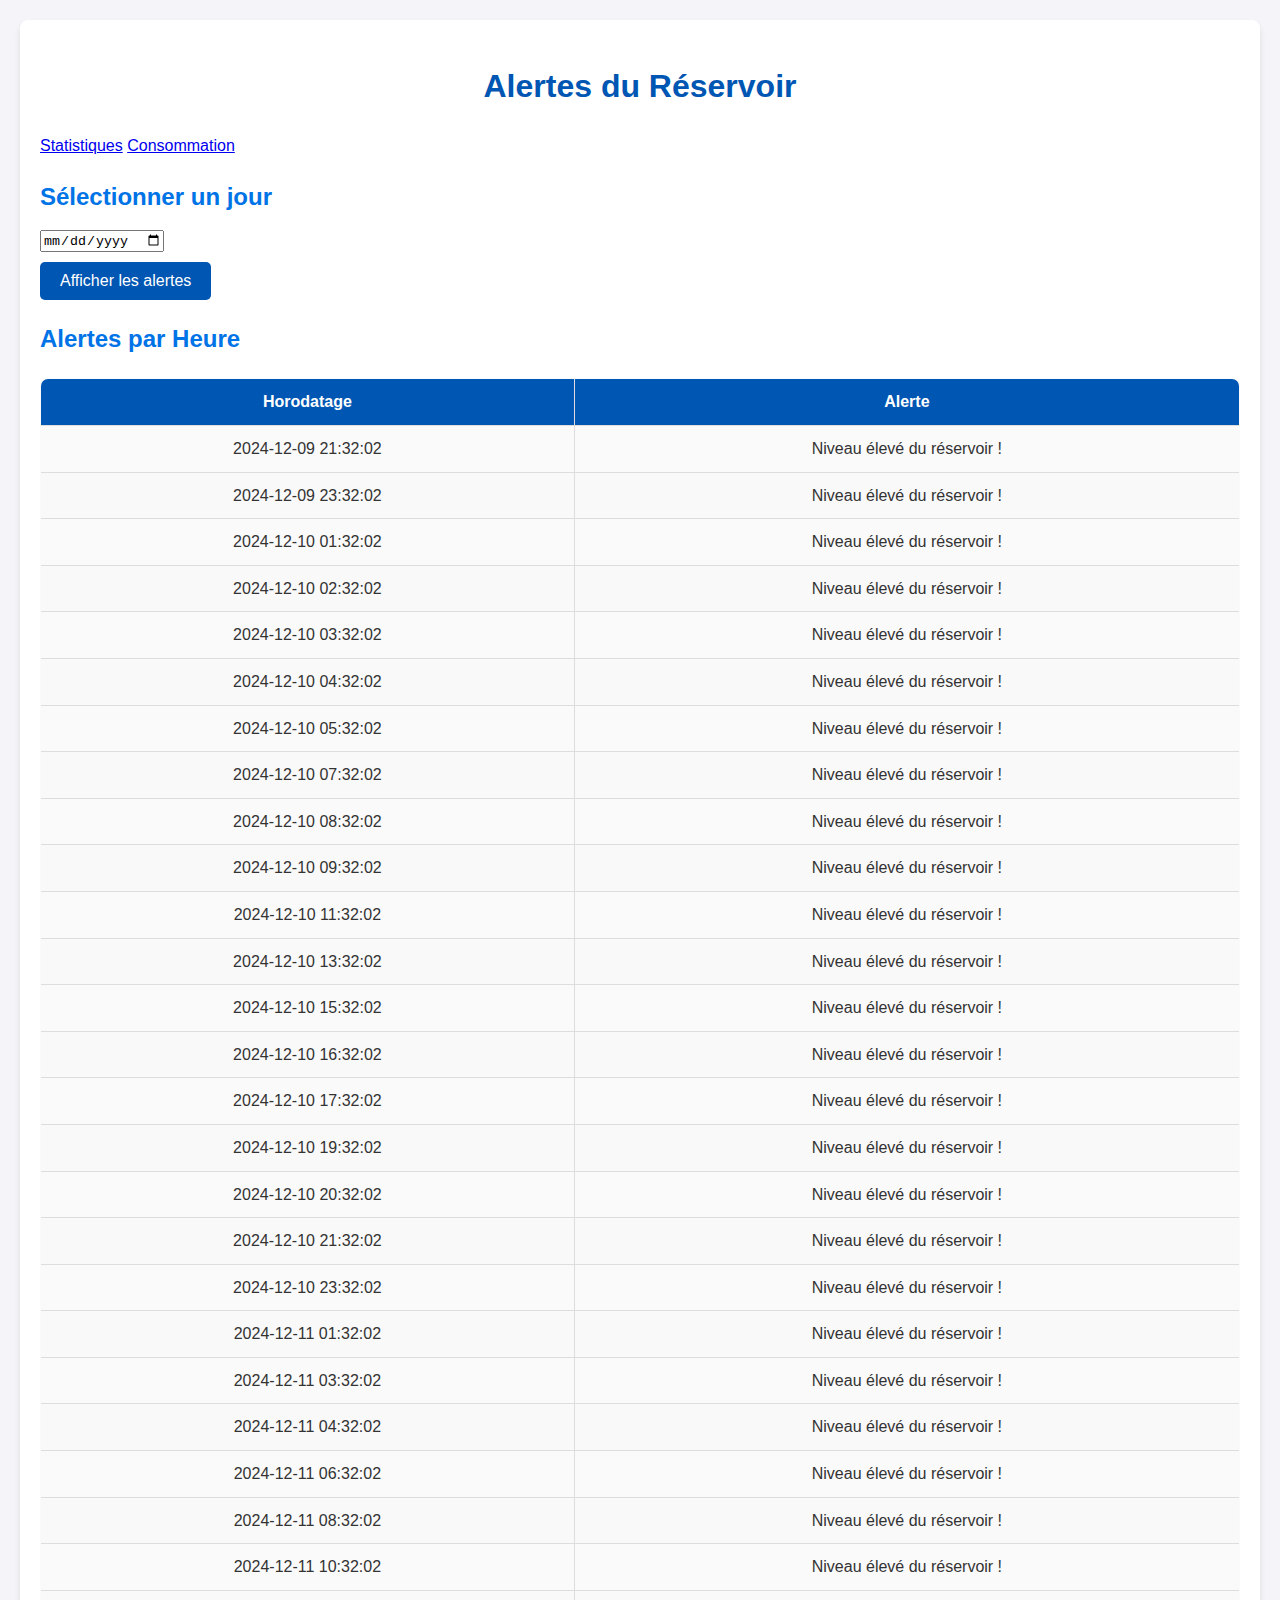
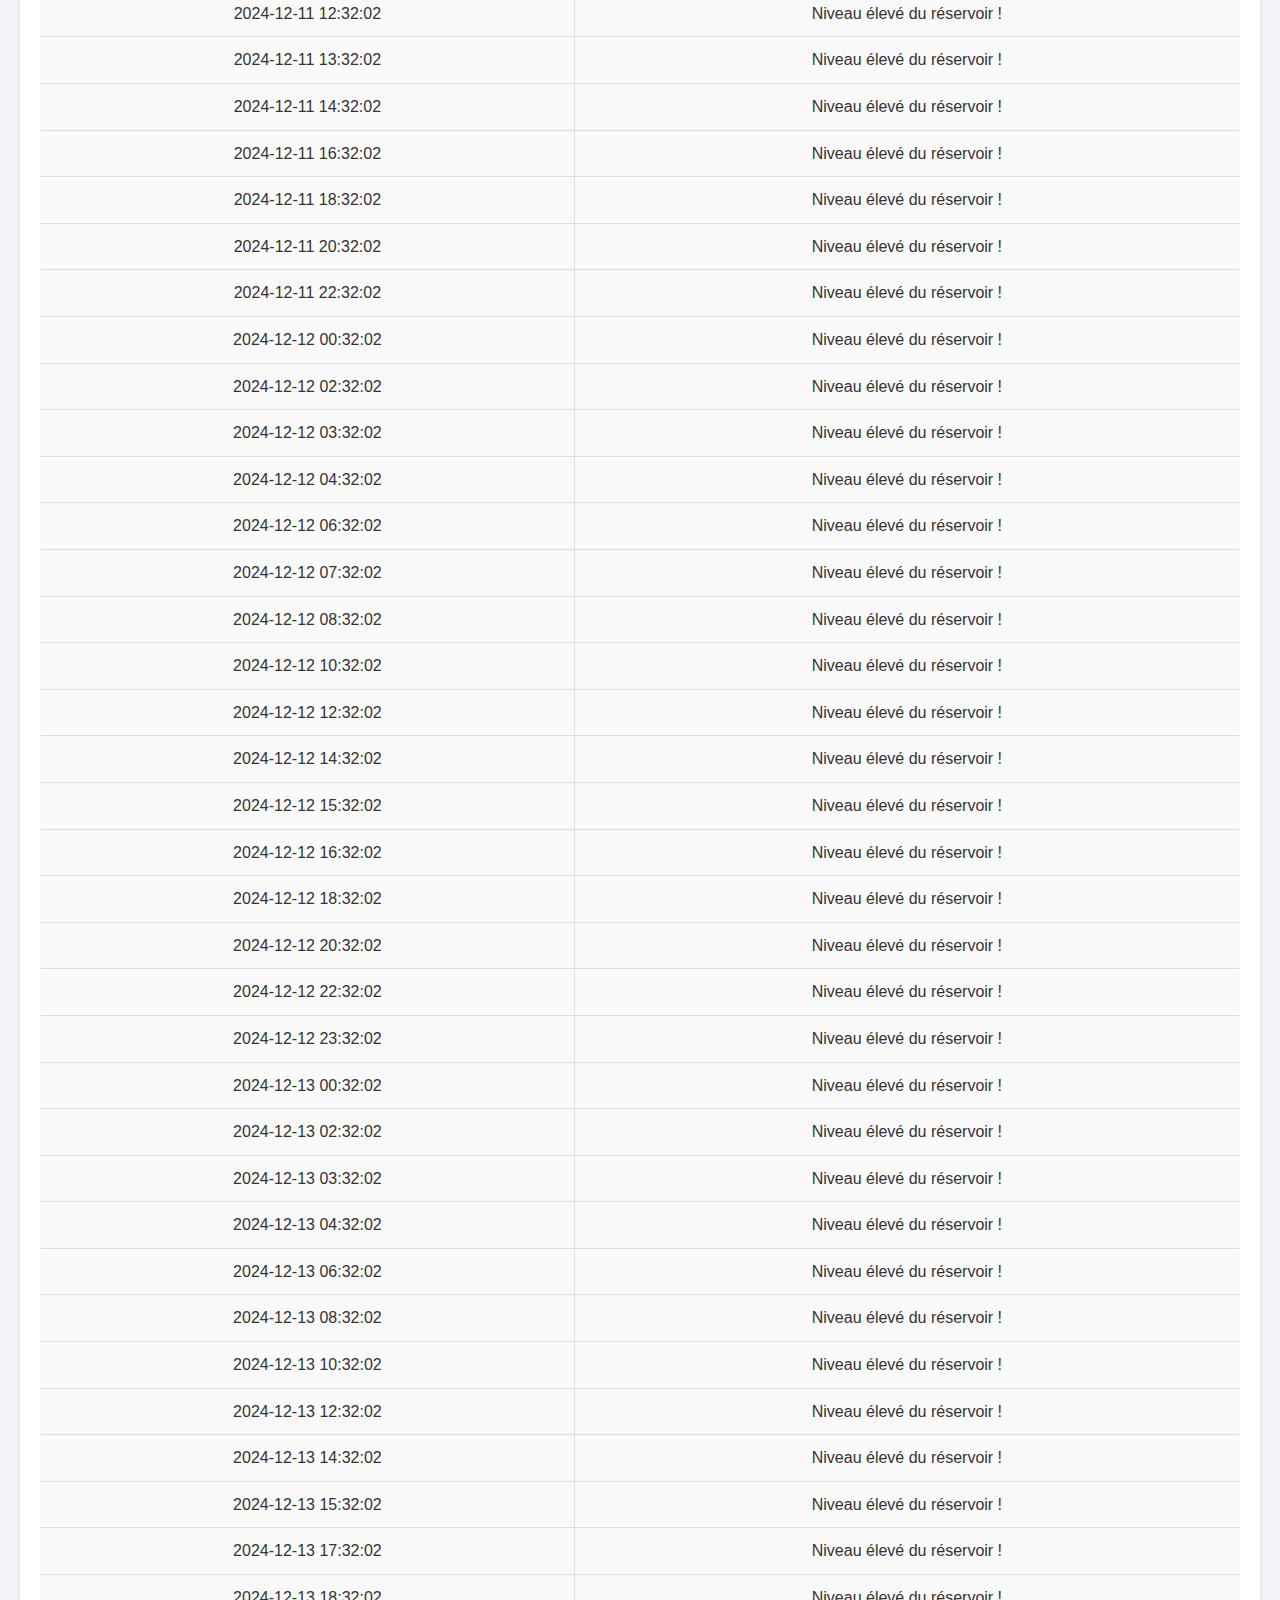
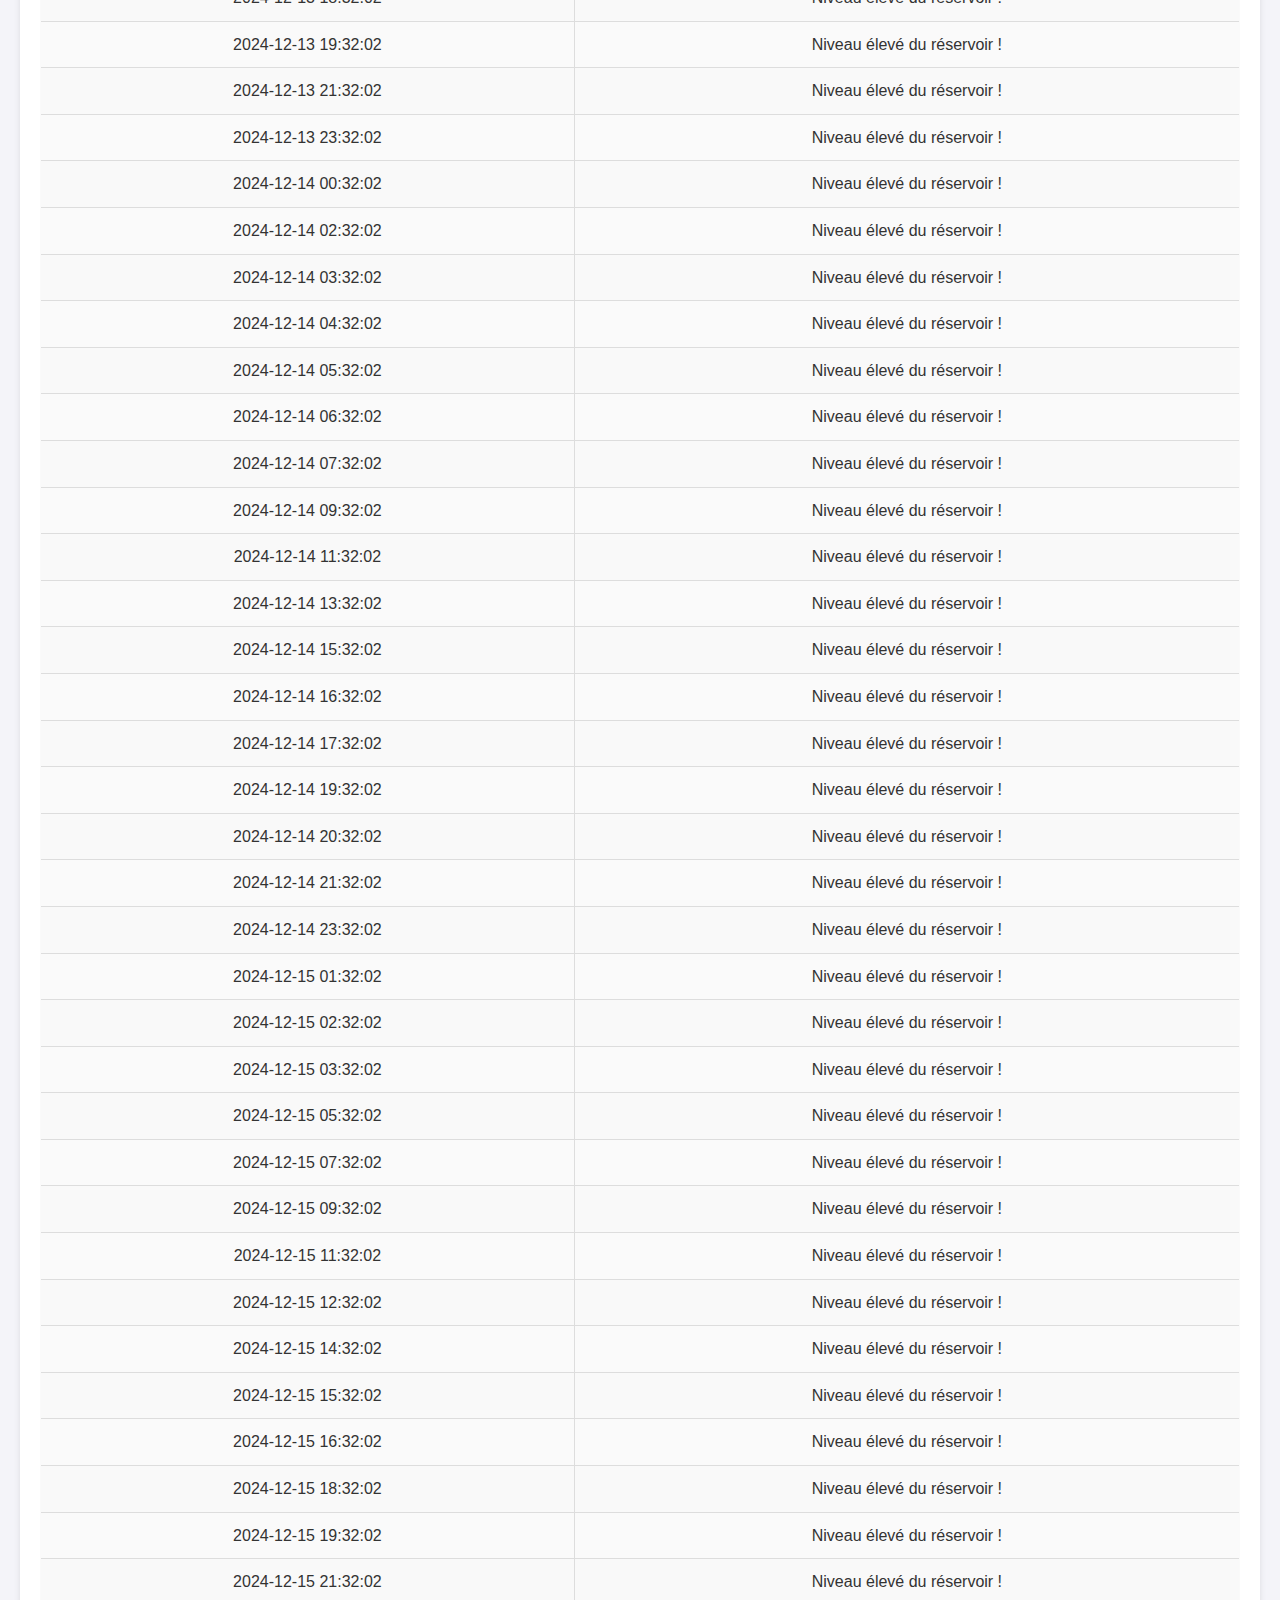
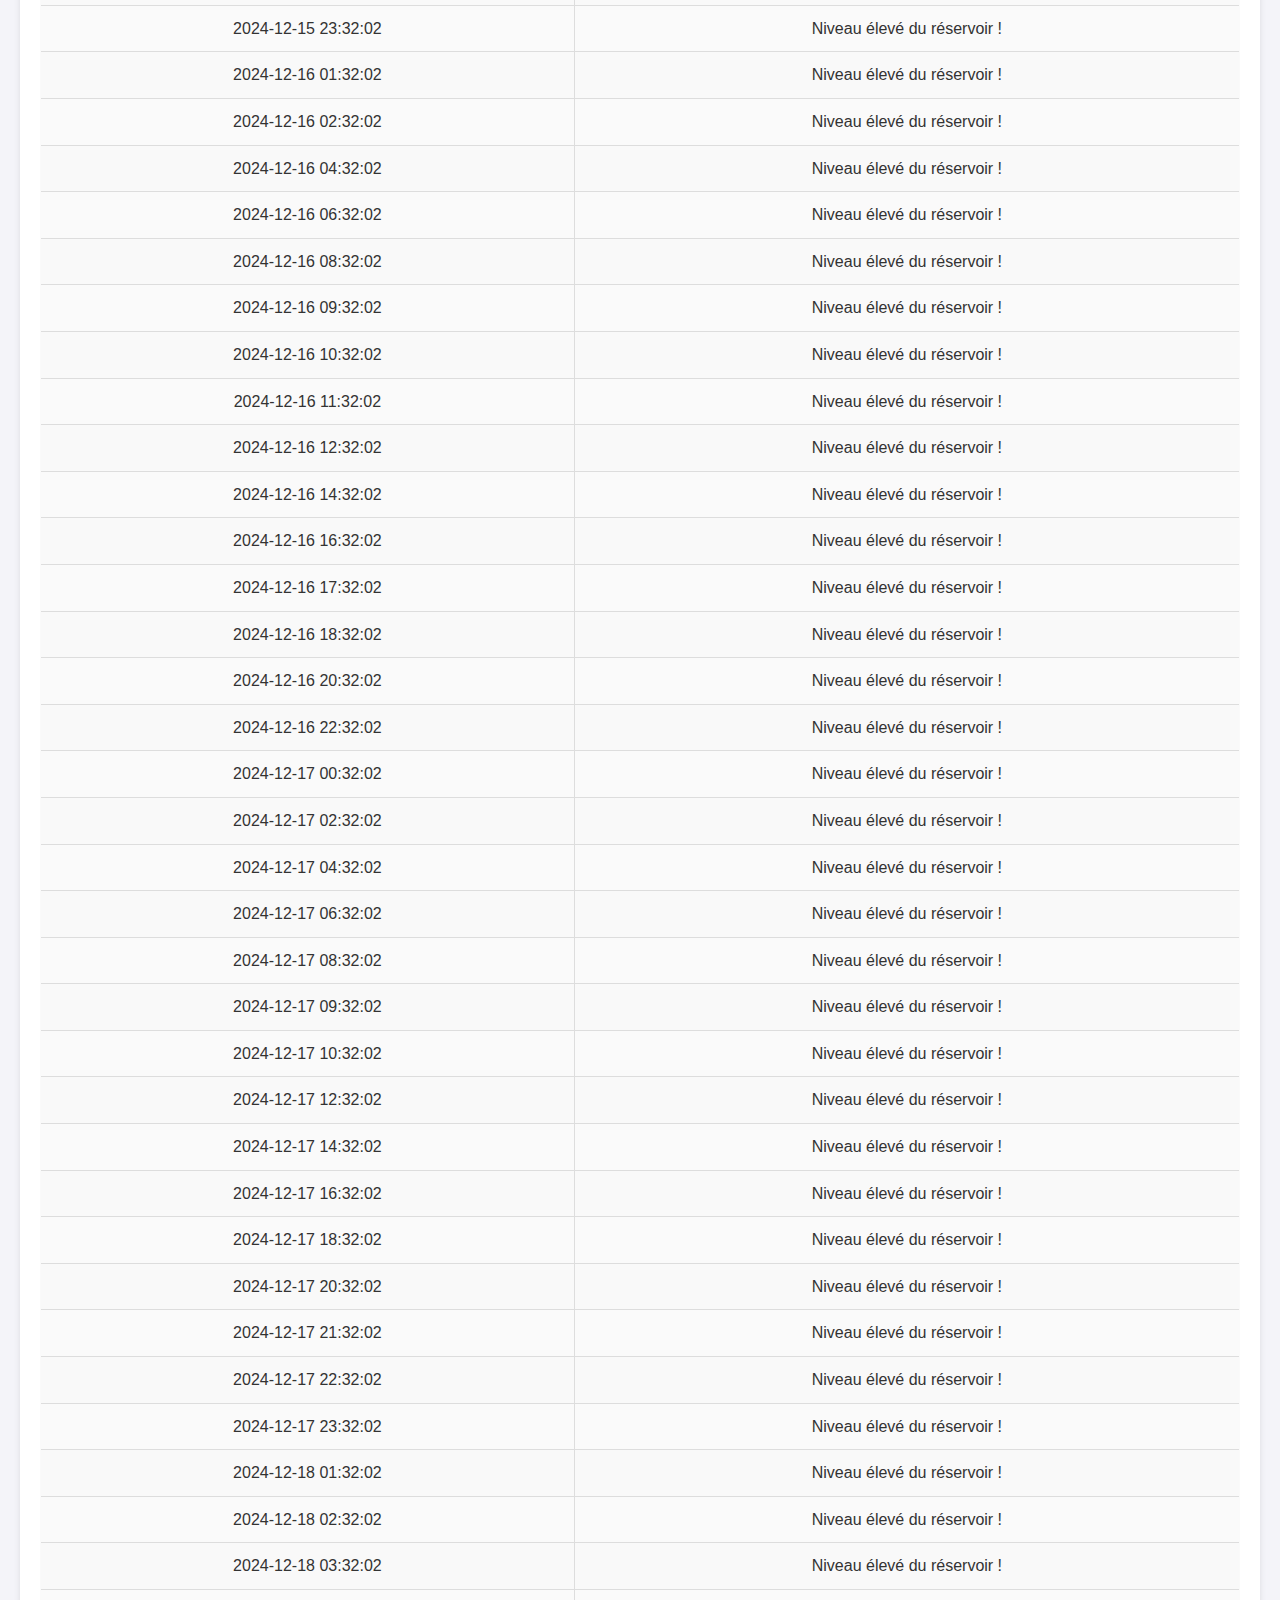
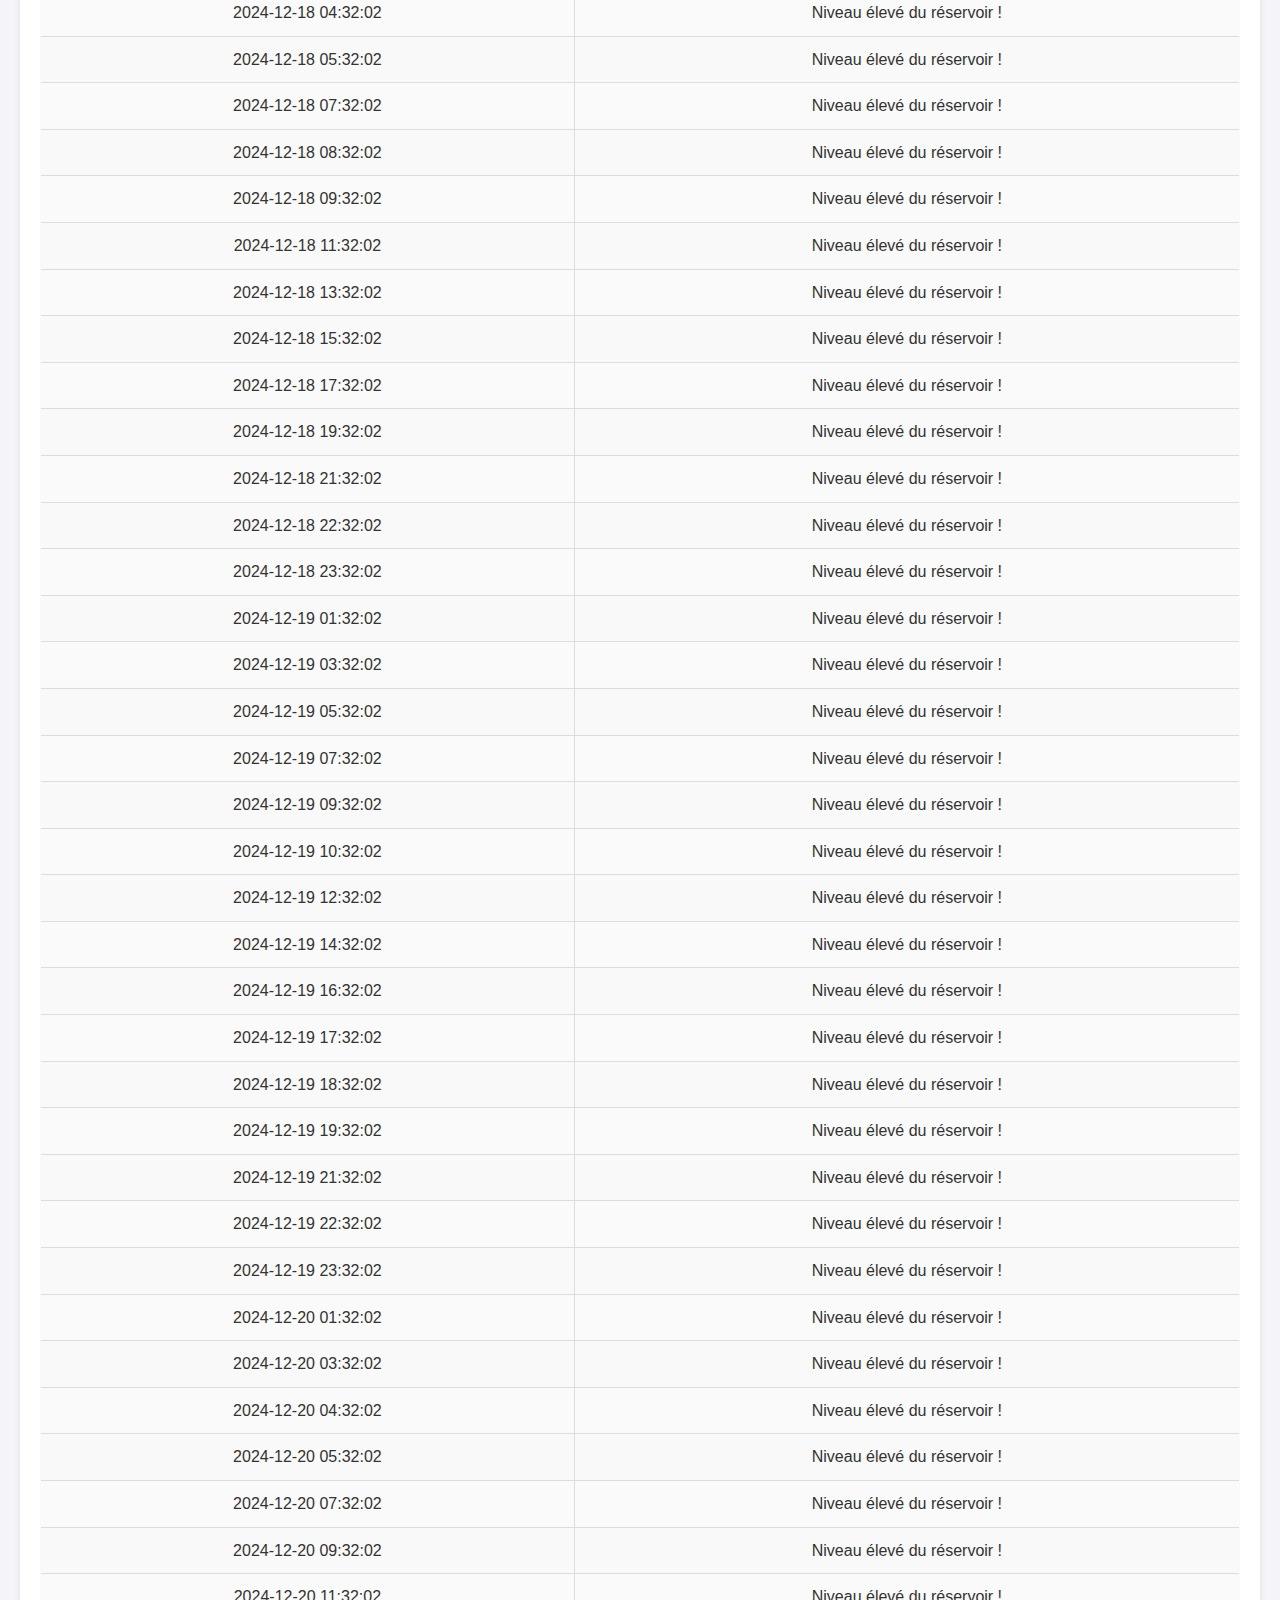
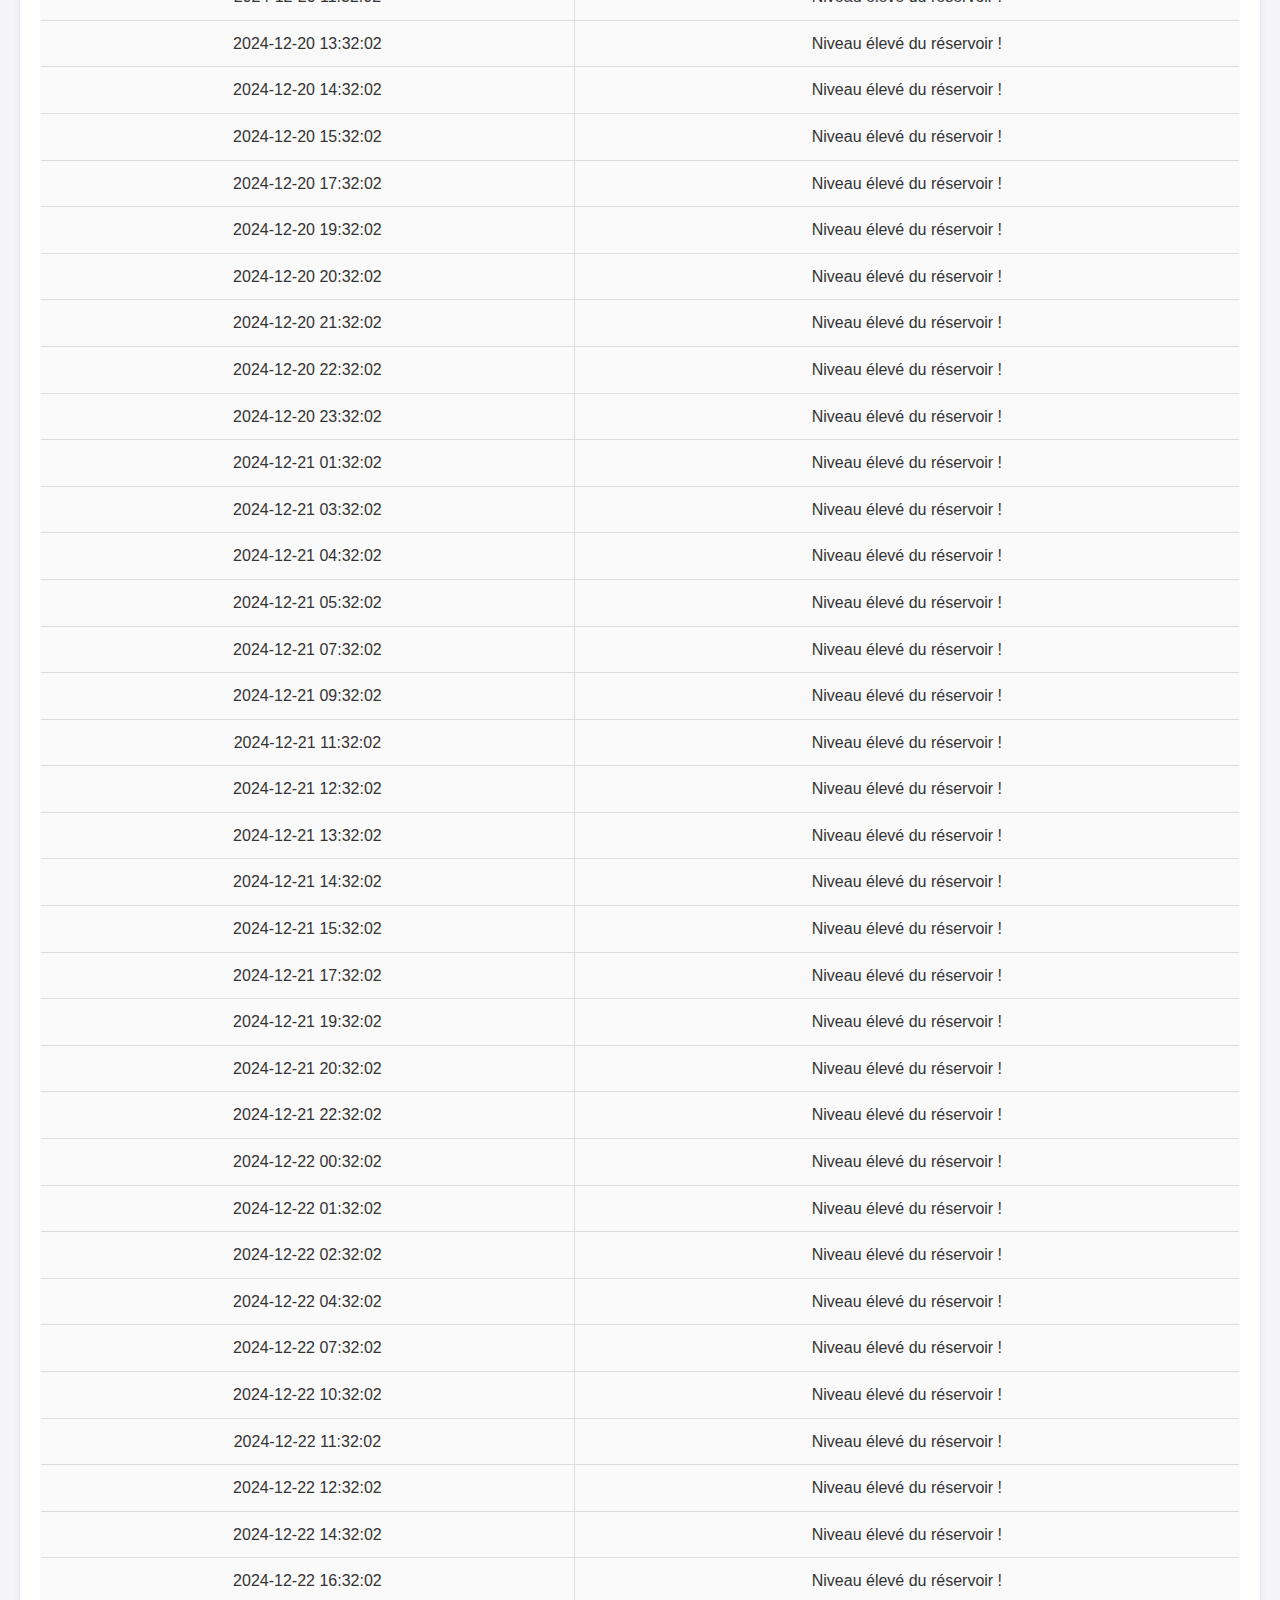
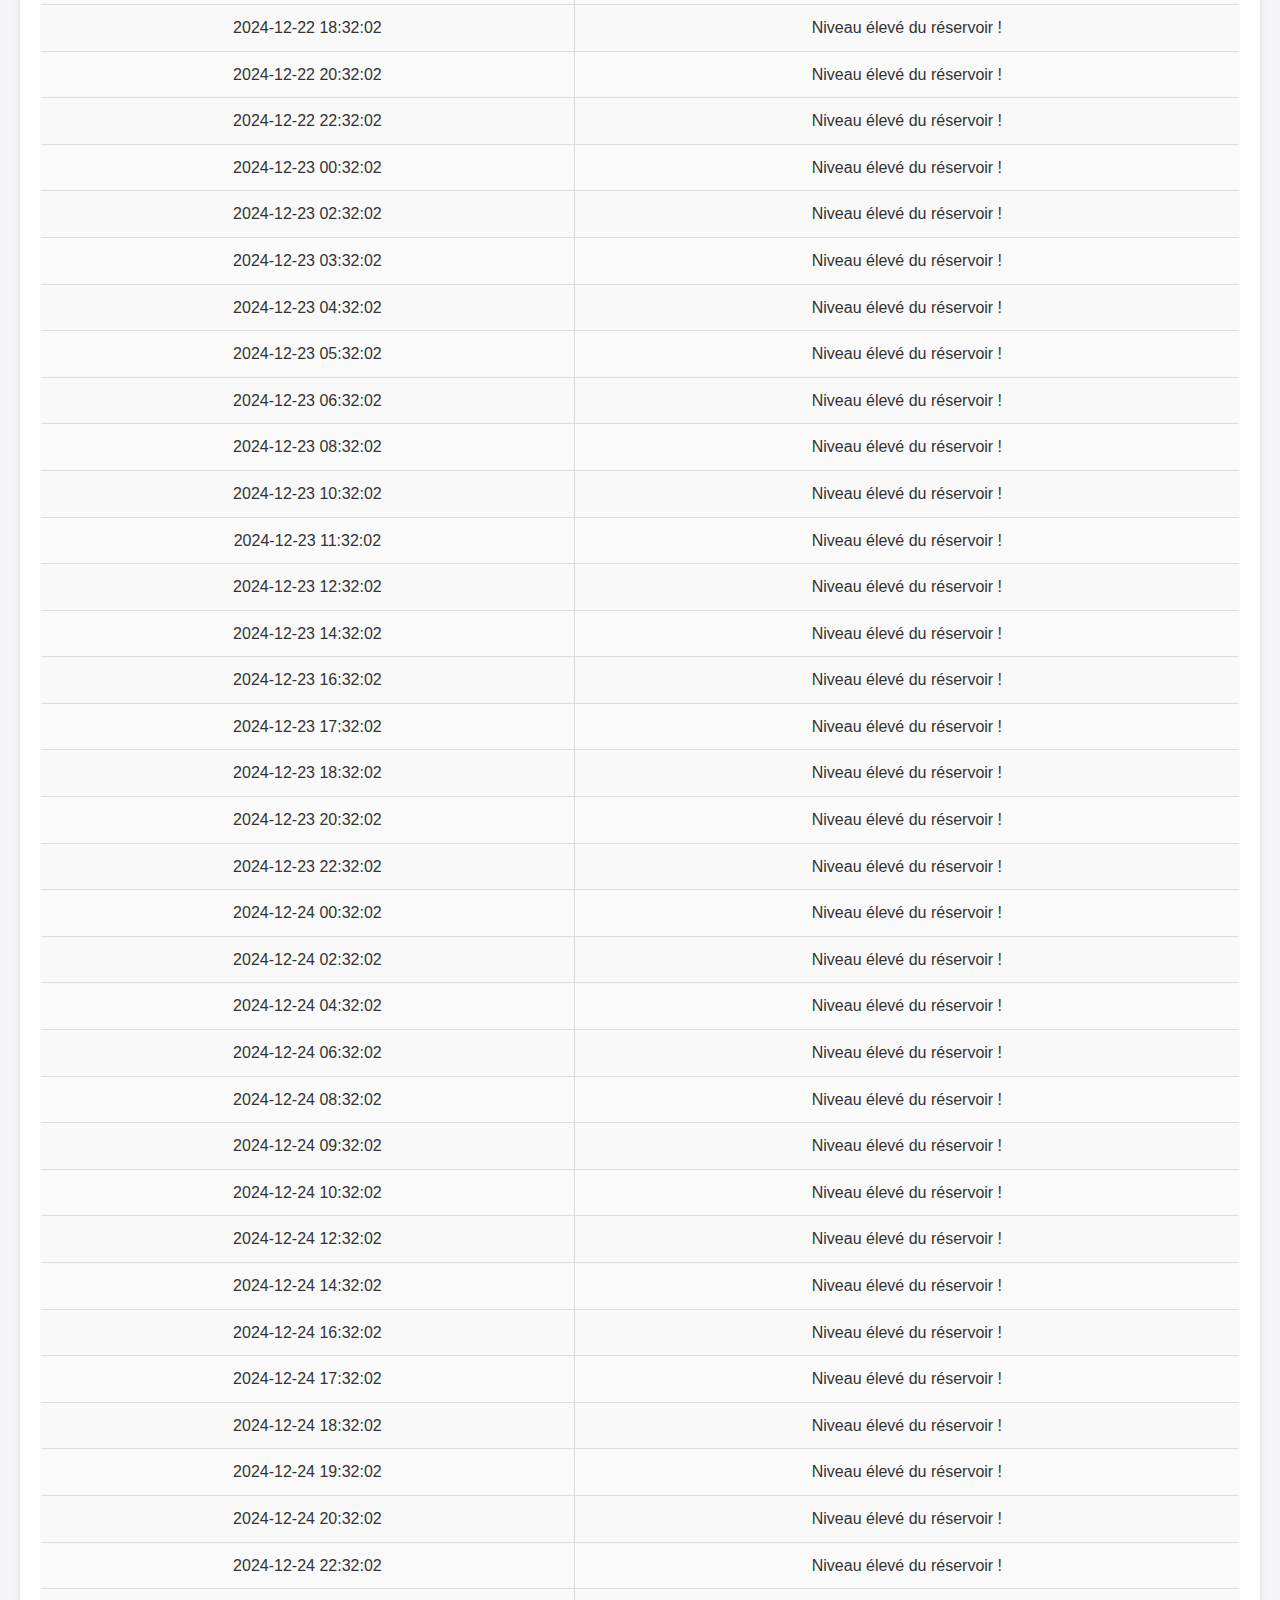
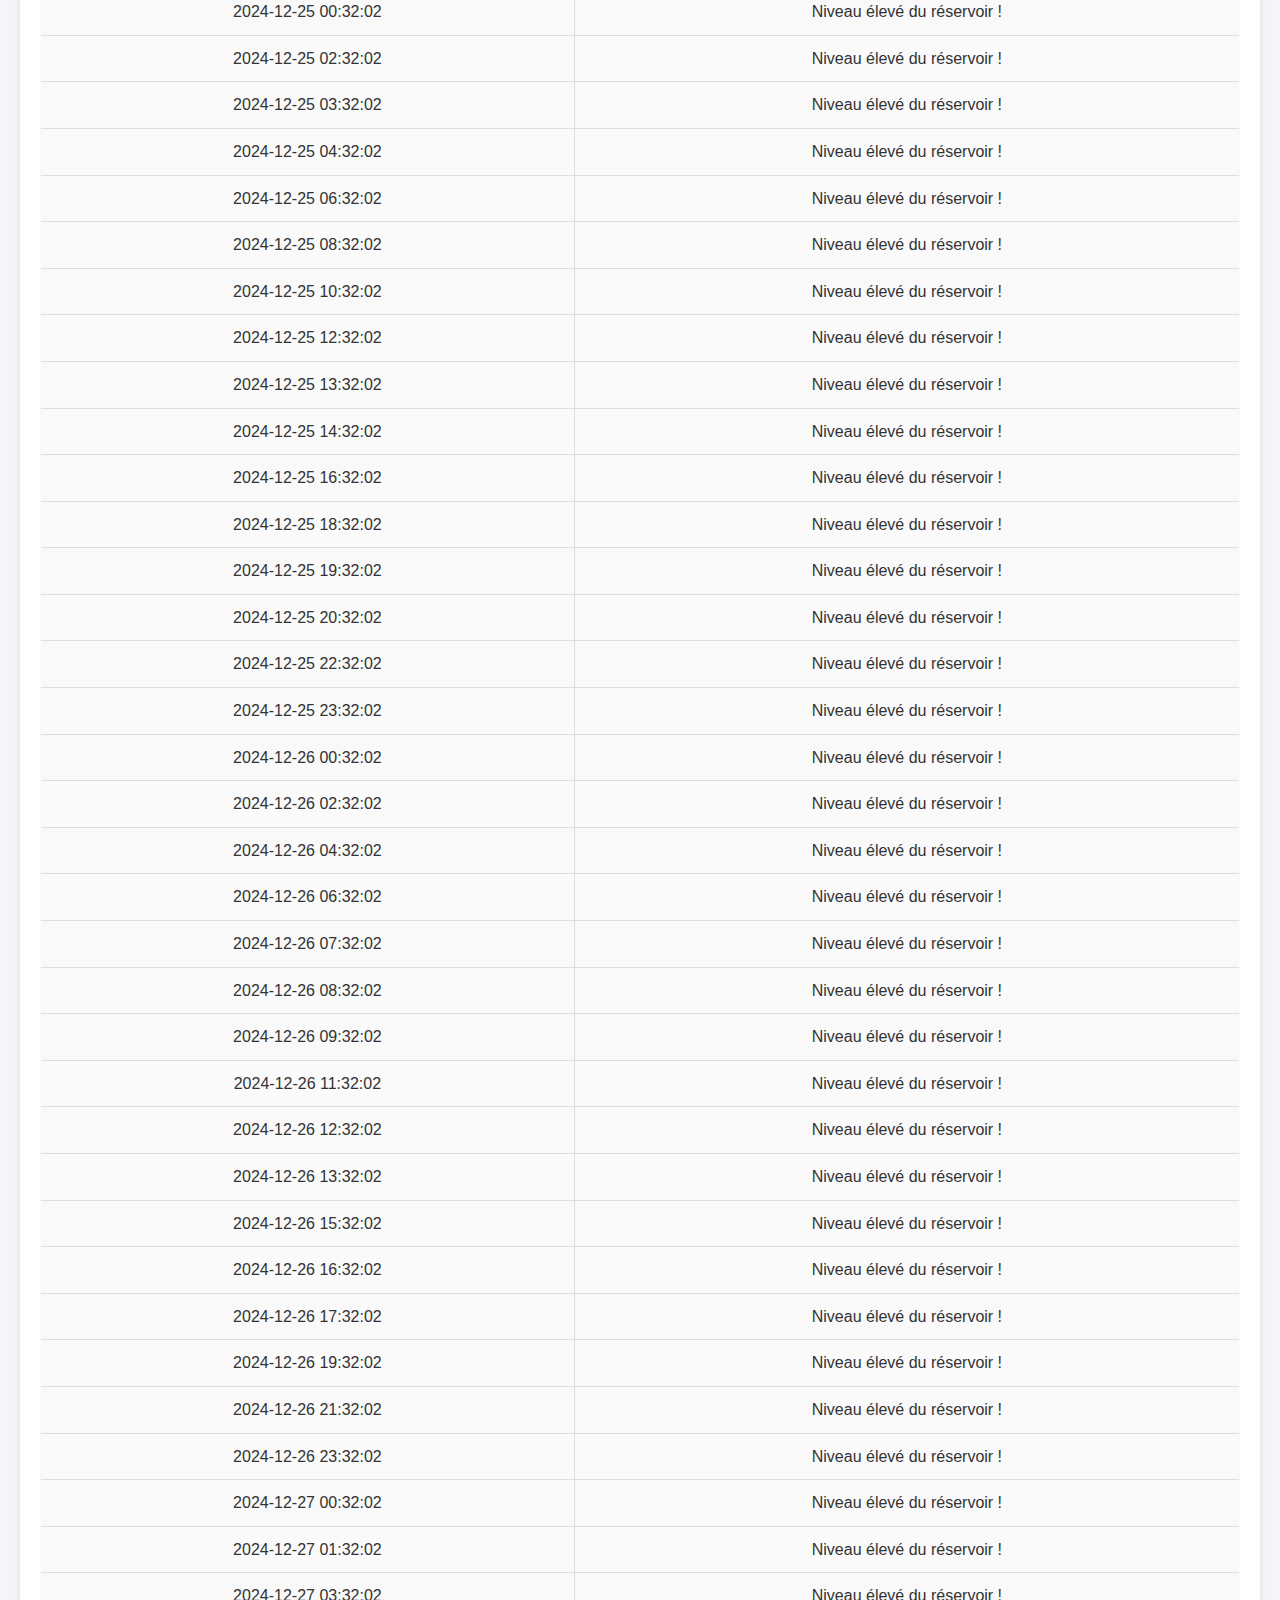
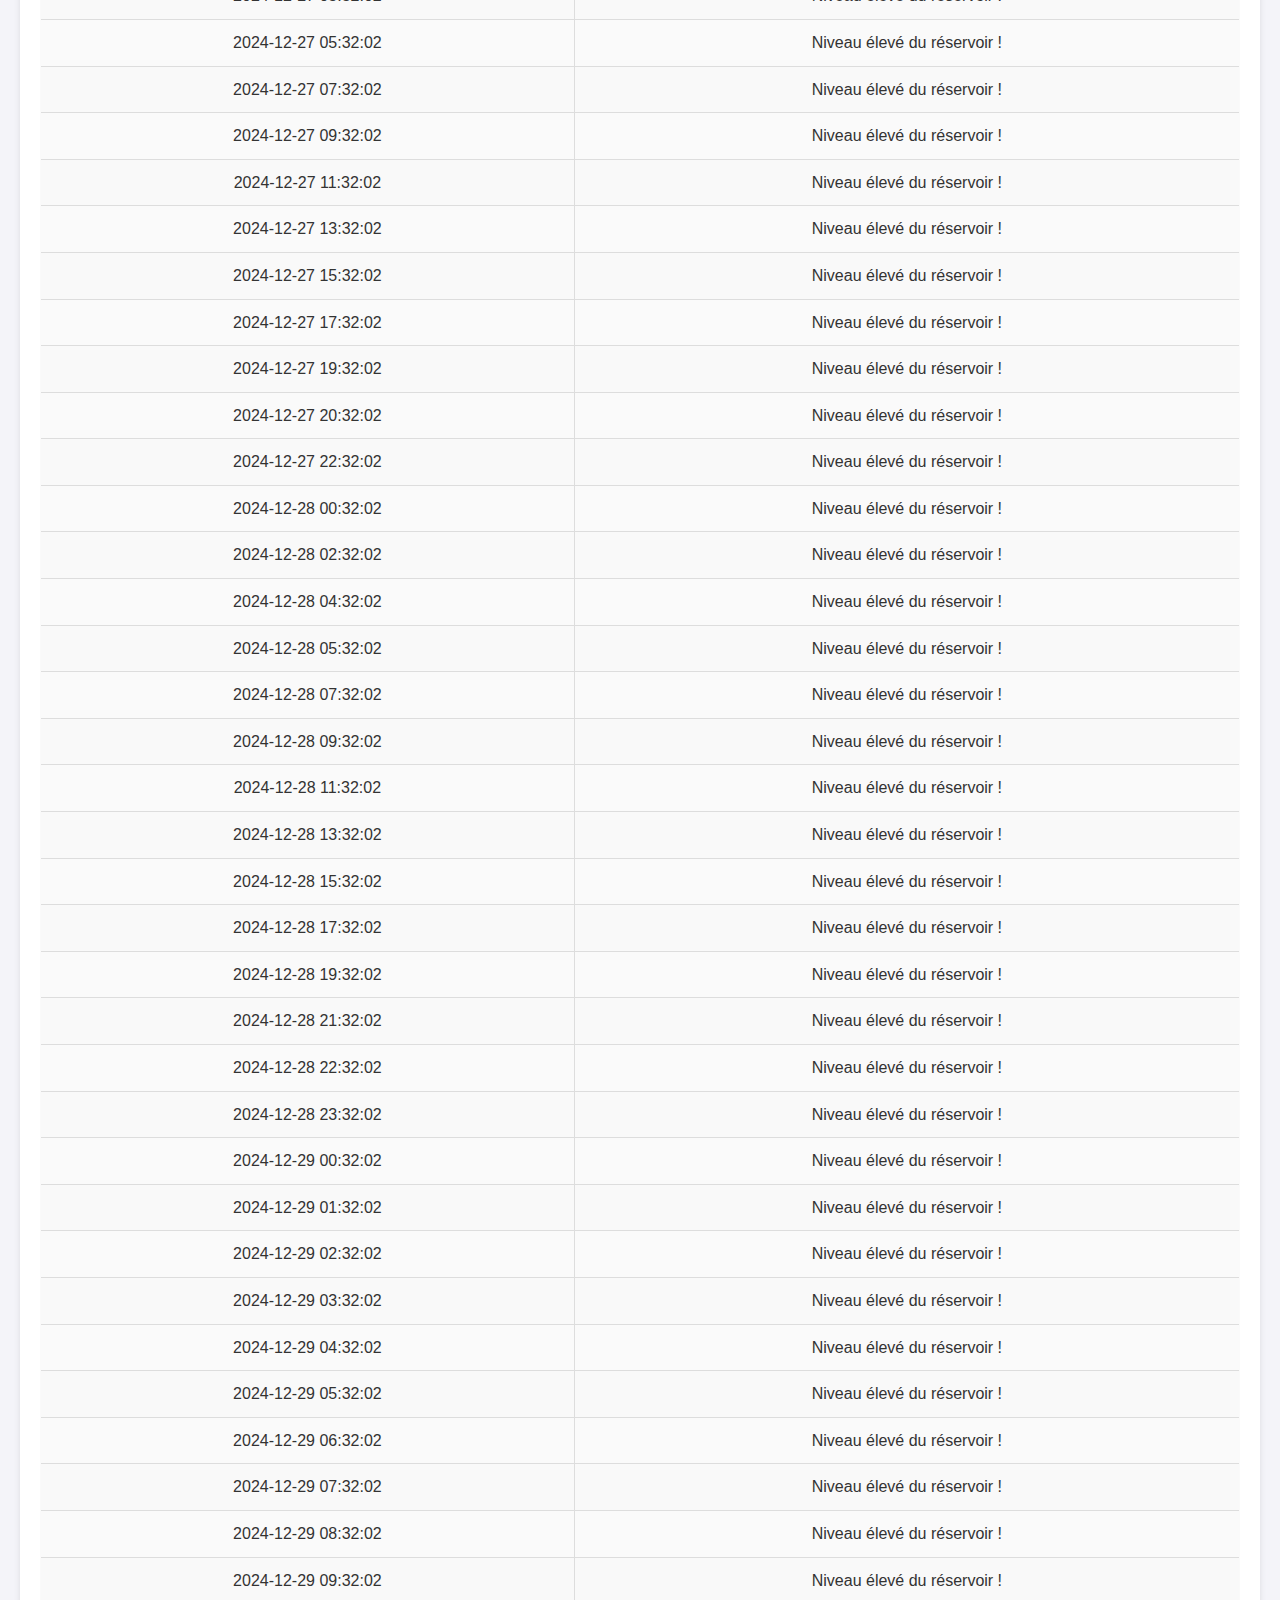
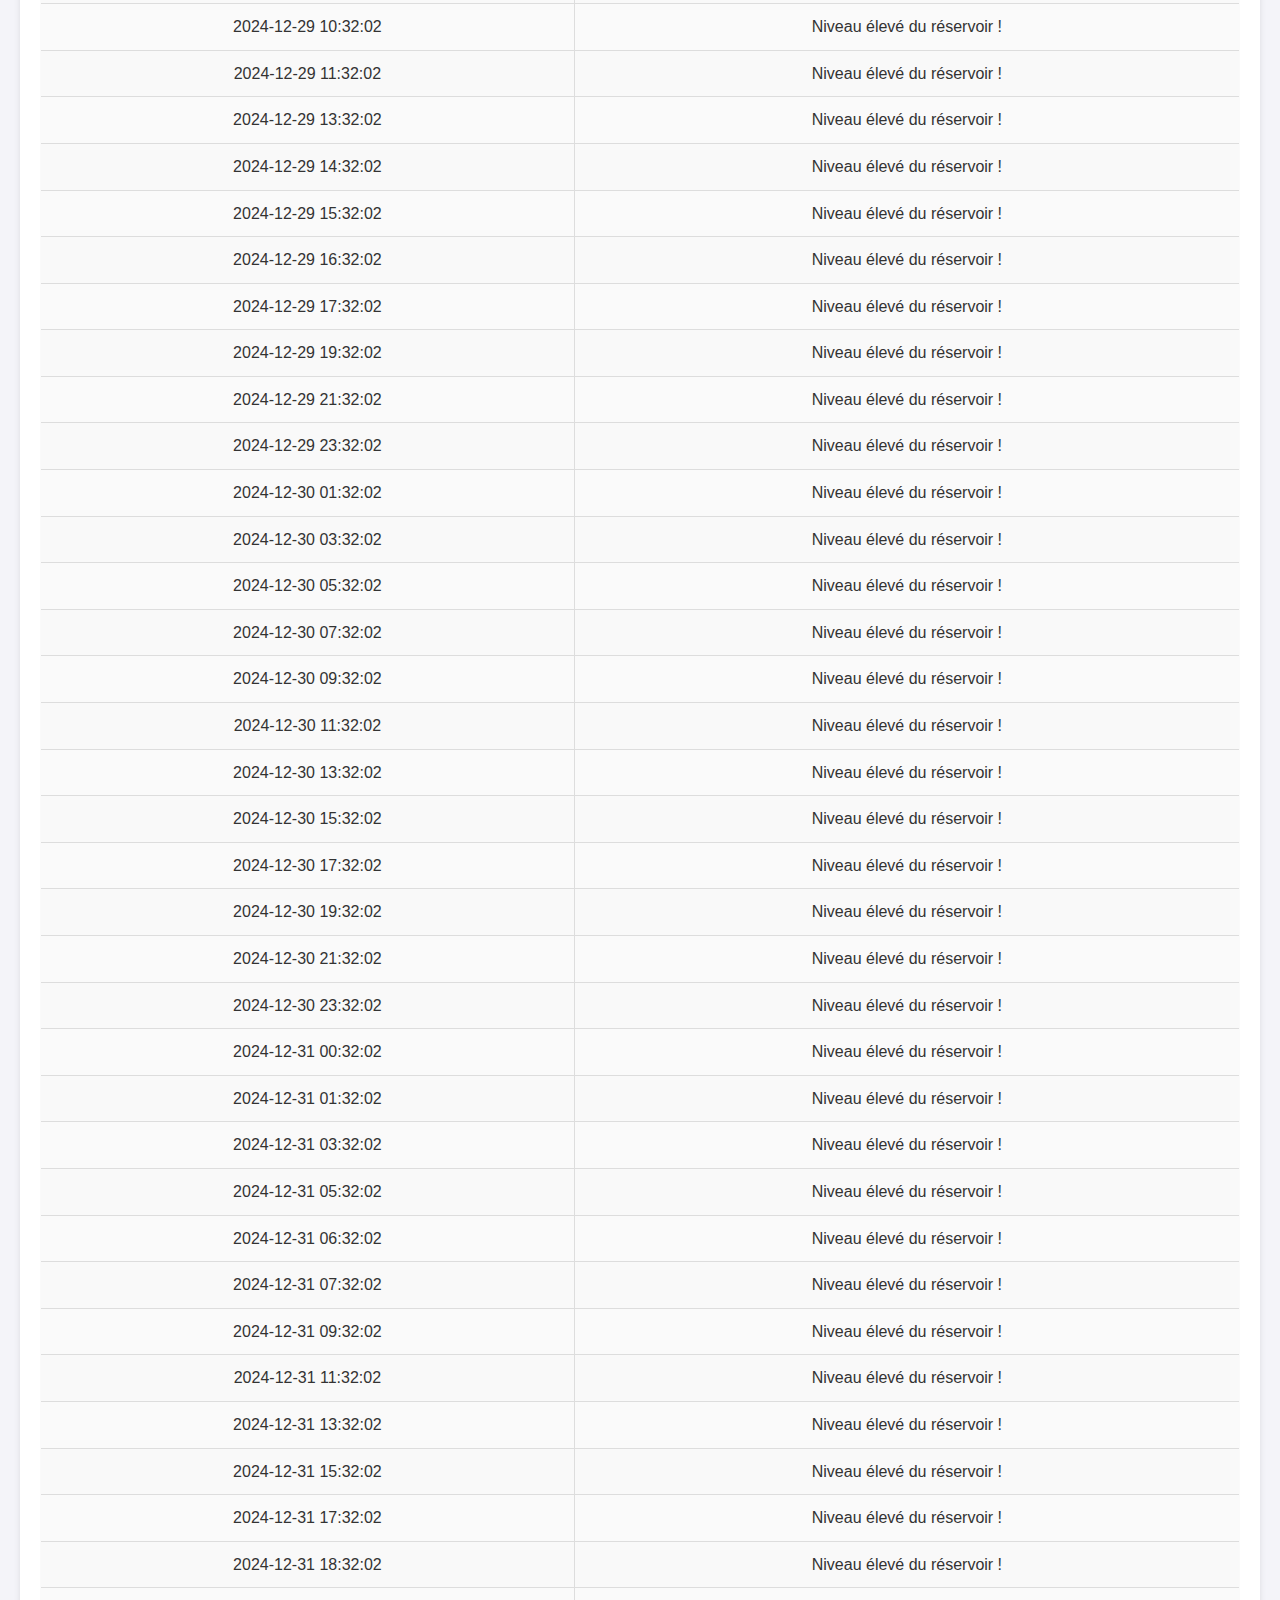
==== alerts.html @ d454afec "first commit" ====
<!DOCTYPE html>
<html lang="fr">
<head>
    <meta charset="UTF-8">
    <meta name="viewport" content="width=device-width, initial-scale=1.0">
    <title>Alertes du Réservoir</title>
    <link rel="stylesheet" href="style.css">
</head>
<body>
    <div class="container">
        <h1>Alertes du Réservoir</h1>
 <!-- Liens vers les autres pages -->
 <div class="links">
    <a href="index.html">Statistiques</a>
    <a href="consumption.html">Consommation</a>
</div>
        <!-- Sélecteur de jour -->
        <h2>Sélectionner un jour</h2>
        <input type="date" id="daySelector">
        <button onclick="filterAlertsByDay()">Afficher les alertes</button>

        <!-- Tableau des alertes -->
        <h2>Alertes par Heure</h2>
        <table id="alertsTable">
            <thead>
                <tr>
                    <th>Horodatage</th>
                    <th>Alerte</th>
                </tr>
            </thead>
            <tbody>
                <!-- Les alertes seront chargées ici -->
            </tbody>
        </table>
    </div>

    <script>
        // Charger les alertes depuis le fichier JSON
        function loadAlerts() {
            return fetch("reservoir_data.json")
                .then(response => response.json())
                .then(data => data.alerts || [])
                .catch(error => console.error("Erreur de chargement des alertes :", error));
        }

        // Filtrer les alertes par jour
        function filterAlertsByDay() {
            const selectedDay = document.getElementById("daySelector").value;
            loadAlerts().then(alerts => {
                // Filtrer les alertes par jour
                const filteredAlerts = alerts.filter(entry => entry.timestamp.startsWith(selectedDay));
                // Mettez à jour le tableau avec les alertes filtrées
                populateAlertsTable(filteredAlerts);
            });
        }

        // Afficher les alertes dans le tableau
        function populateAlertsTable(alerts) {
            const tableBody = document.getElementById("alertsTable").querySelector("tbody");
            tableBody.innerHTML = ""; // Réinitialiser le tableau

            // Afficher chaque alerte
            alerts.forEach(alert => {
                const row = document.createElement("tr");

                const timestampCell = document.createElement("td");
                timestampCell.textContent = alert.timestamp;
                row.appendChild(timestampCell);

                const alertCell = document.createElement("td");
                alertCell.textContent = alert.alert;
                row.appendChild(alertCell);

                tableBody.appendChild(row);
            });
        }

        // Charger les alertes et les afficher
        loadAlerts().then(alerts => {
            populateAlertsTable(alerts);
        });
    </script>
</body>
</html>
---- style.css ----
/* Style général */
body {
    font-family: 'Segoe UI', Tahoma, Geneva, Verdana, sans-serif;
    margin: 0;
    padding: 0;
    background-color: #f4f4f9;
    color: #333;
    line-height: 1.6;
}

/* Conteneur principal */
.container {
    max-width: 1200px;
    margin: 20px auto;
    padding: 20px;
    background: #fff;
    box-shadow: 0 4px 6px rgba(0, 0, 0, 0.1);
    border-radius: 8px;
}

/* Titre principal */
h1 {
    text-align: center;
    font-size: 2rem;
    color: #0056b3;
    margin-bottom: 20px;
}

/* Sous-titres */
h2 {
    font-size: 1.5rem;
    color: #0073e6;
    margin-bottom: 10px;
}

/* Tableaux */
table {
    width: 100%;
    border-collapse: collapse;
    margin-top: 20px;
    background-color: #fafafa;
    border-radius: 8px;
    overflow: hidden;
}

table, th, td {
    border: 1px solid #ddd;
}

th, td {
    padding: 10px;
    text-align: center;
}

th {
    background-color: #0056b3;
    color: white;
    font-weight: bold;
}

tr:nth-child(even) {
    background-color: #f9f9f9;
}

tr:hover {
    background-color: #f1f1f1;
}

/* Bouton */
button {
    display: block;
    margin: 10px 0;
    padding: 10px 20px;
    font-size: 1rem;
    color: #fff;
    background-color: #0056b3;
    border: none;
    border-radius: 5px;
    cursor: pointer;
    transition: background-color 0.3s;
}

button:hover {
    background-color: #003d80;
}

/* Sélecteur */
label, select {
    font-size: 1rem;
    margin-bottom: 10px;
}

select {
    padding: 8px;
    border: 1px solid #ddd;
    border-radius: 4px;
    margin-left: 10px;
}

/* Graphe */
canvas {
    margin-top: 20px;
    background: #f9f9f9;
    border: 1px solid #ddd;
    border-radius: 8px;
    padding: 10px;
}

/* Pied de page */
footer {
    text-align: center;
    padding: 10px 0;
    font-size: 0.9rem;
    color: #777;
    margin-top: 20px;
    border-top: 1px solid #ddd;
}
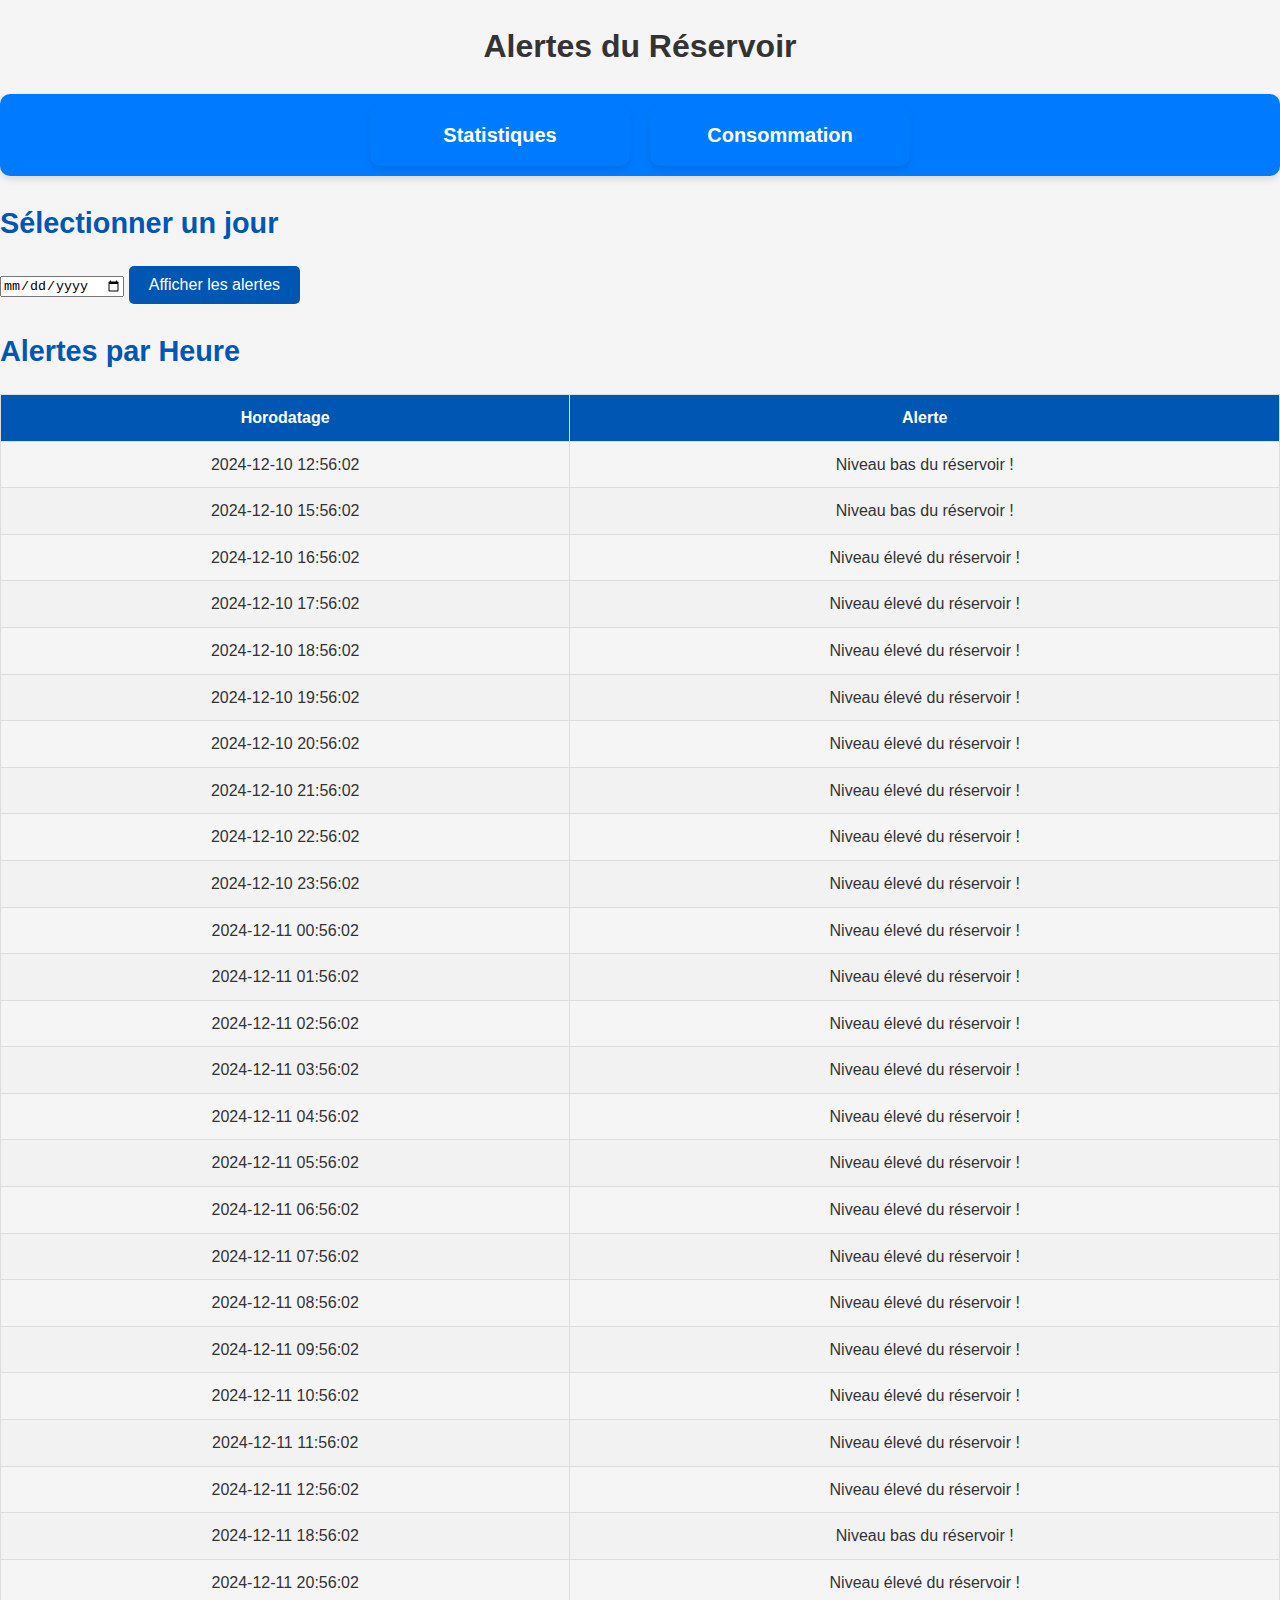
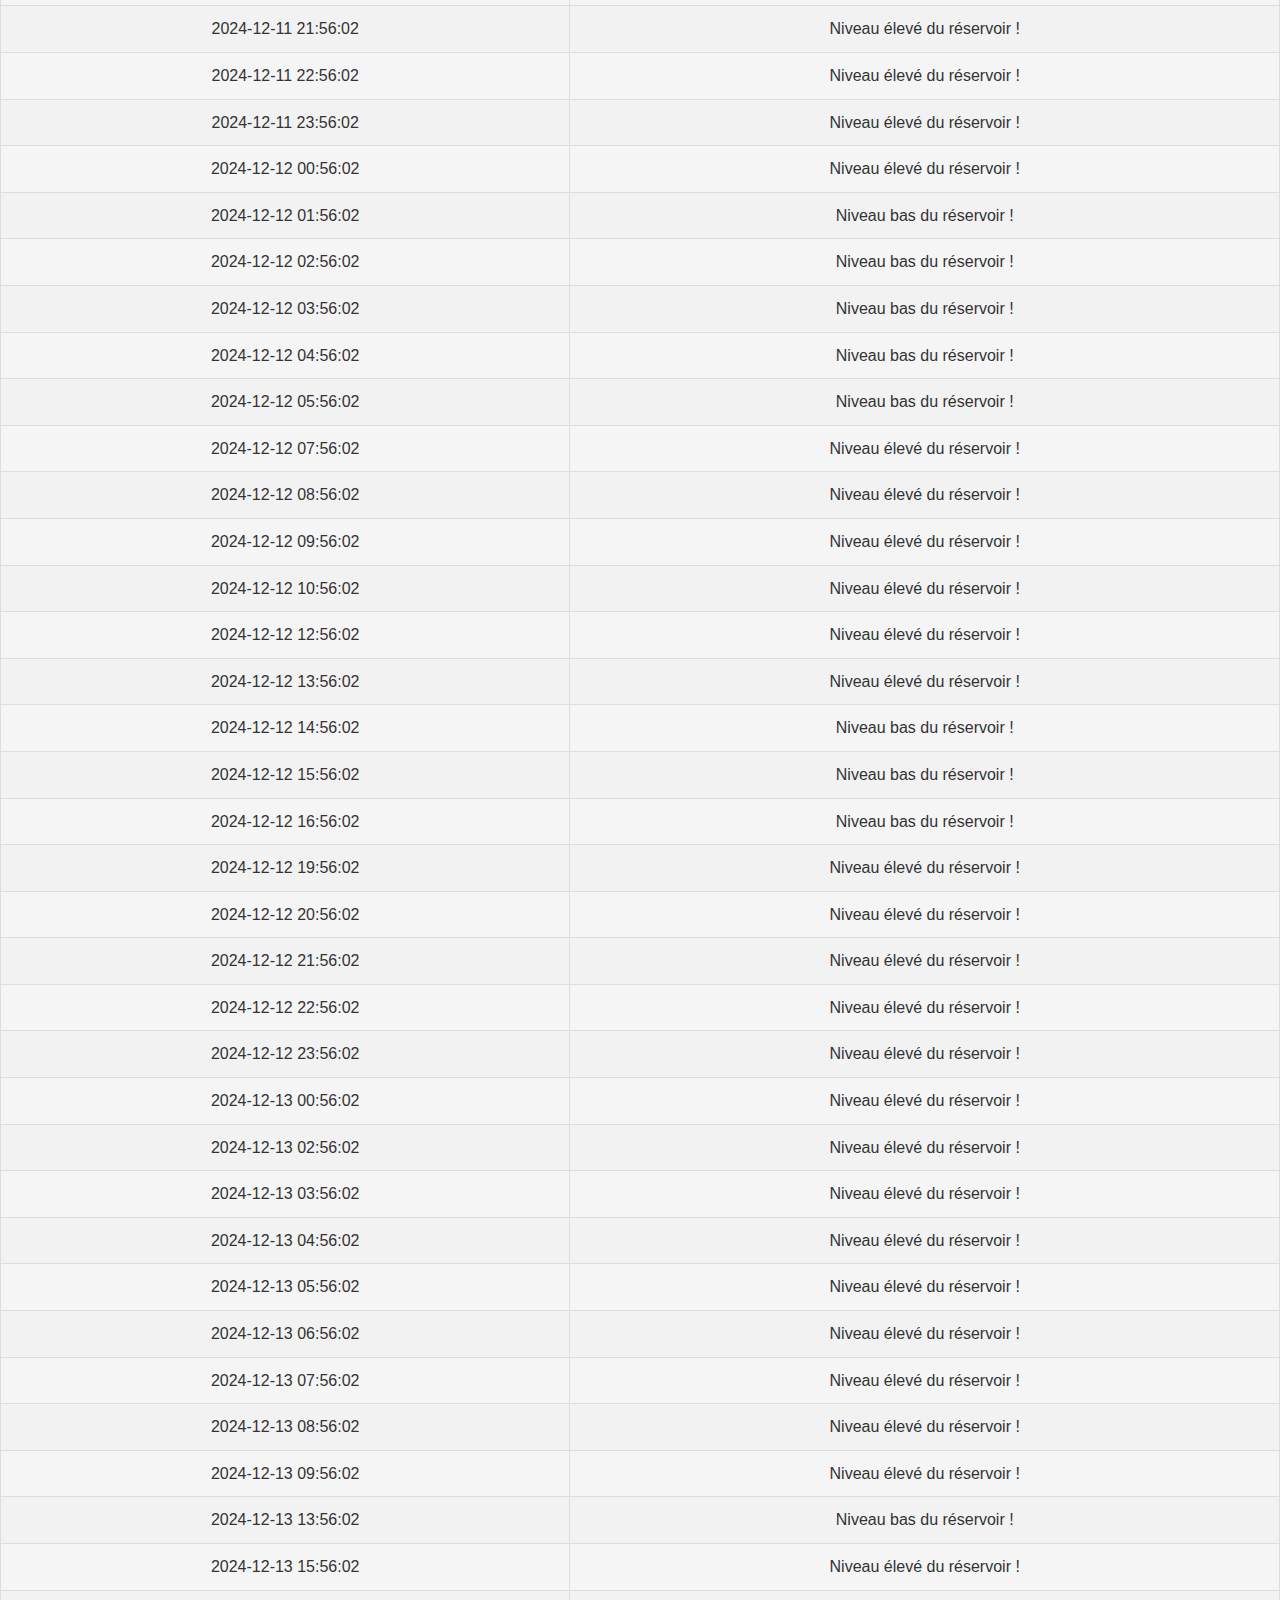
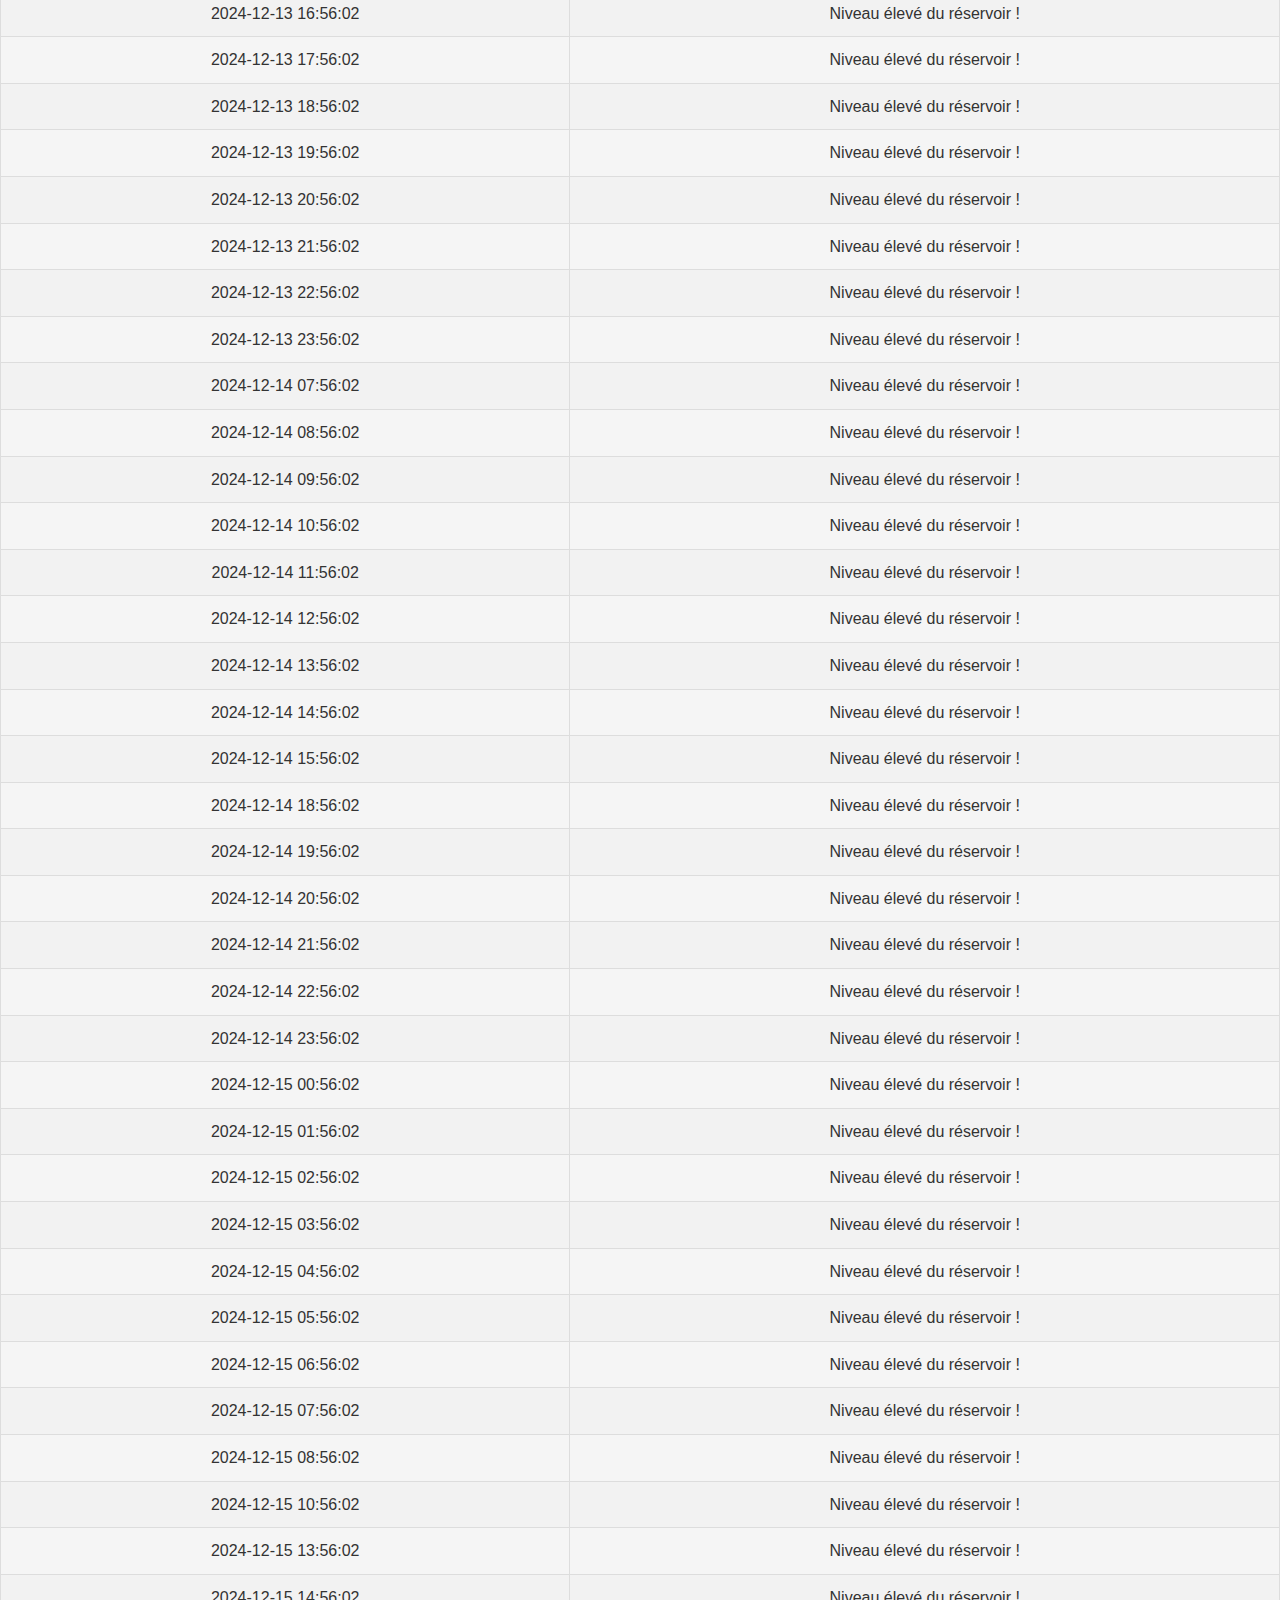
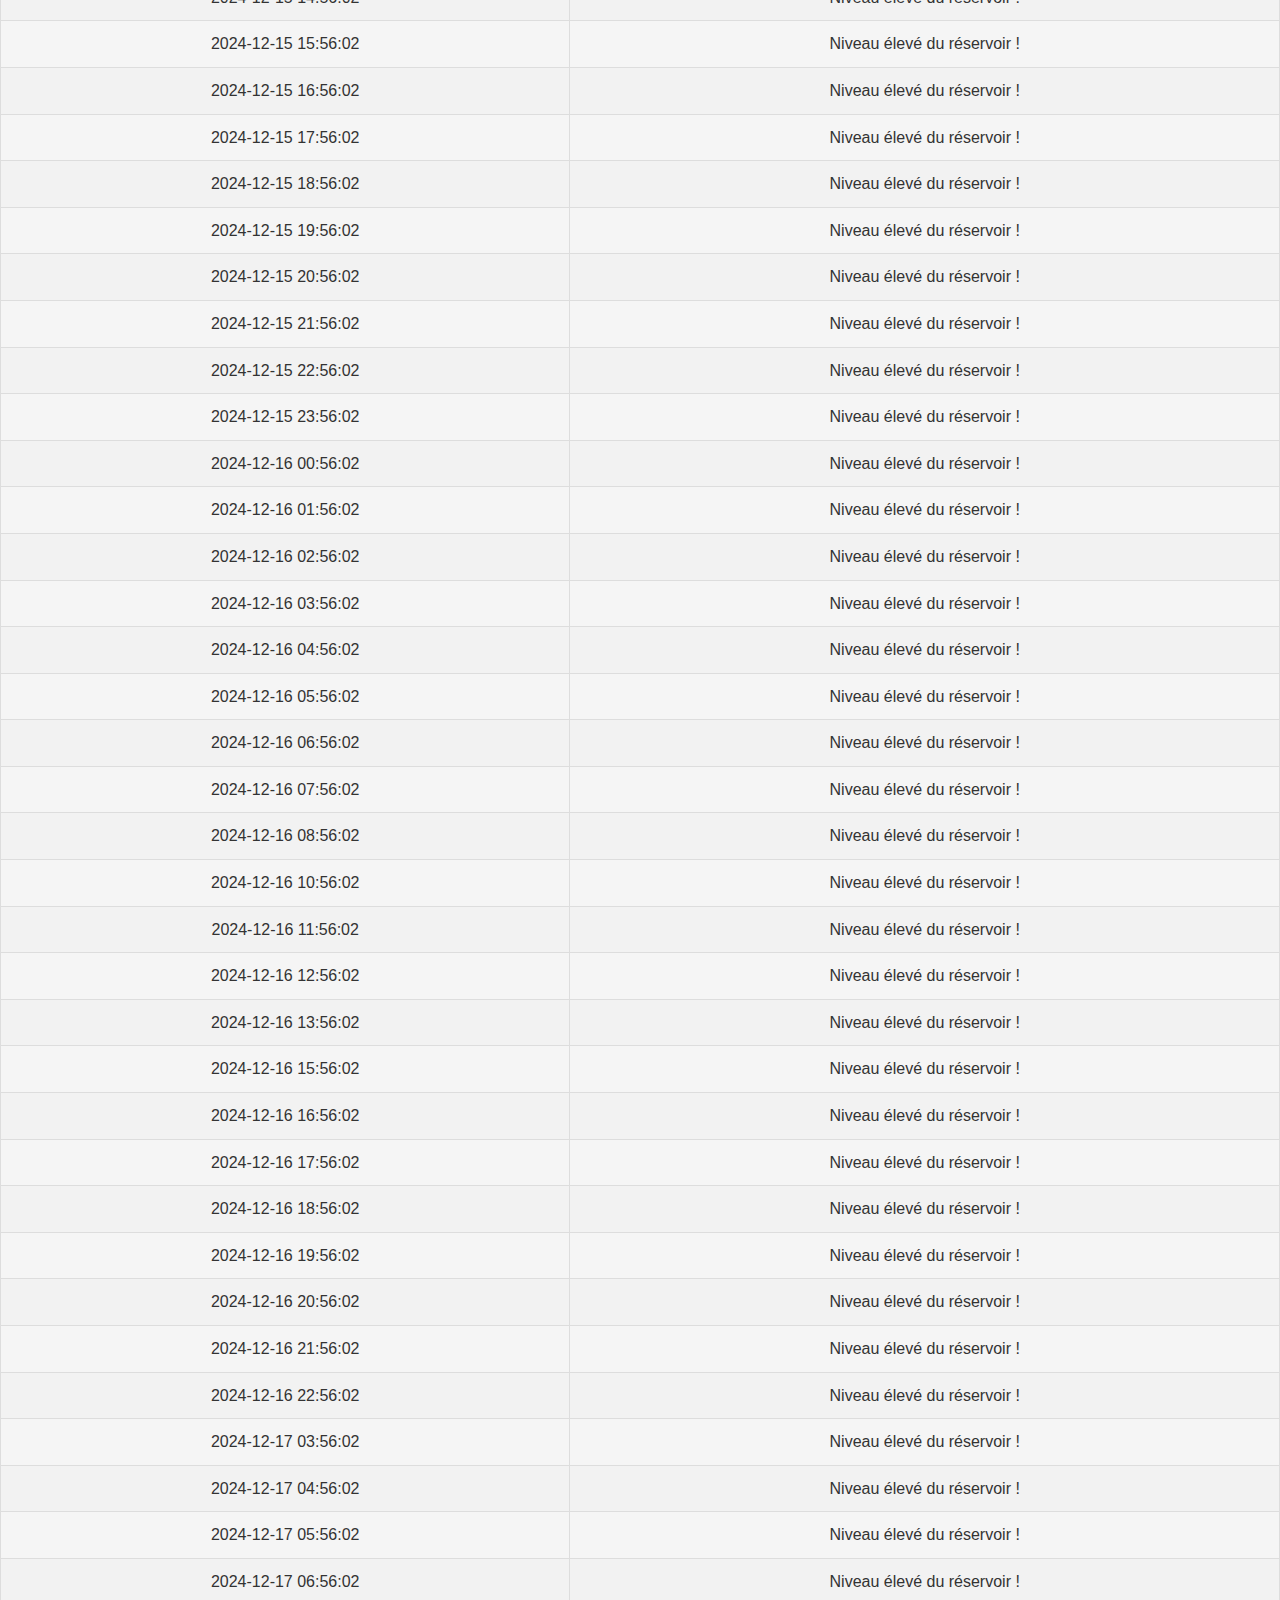
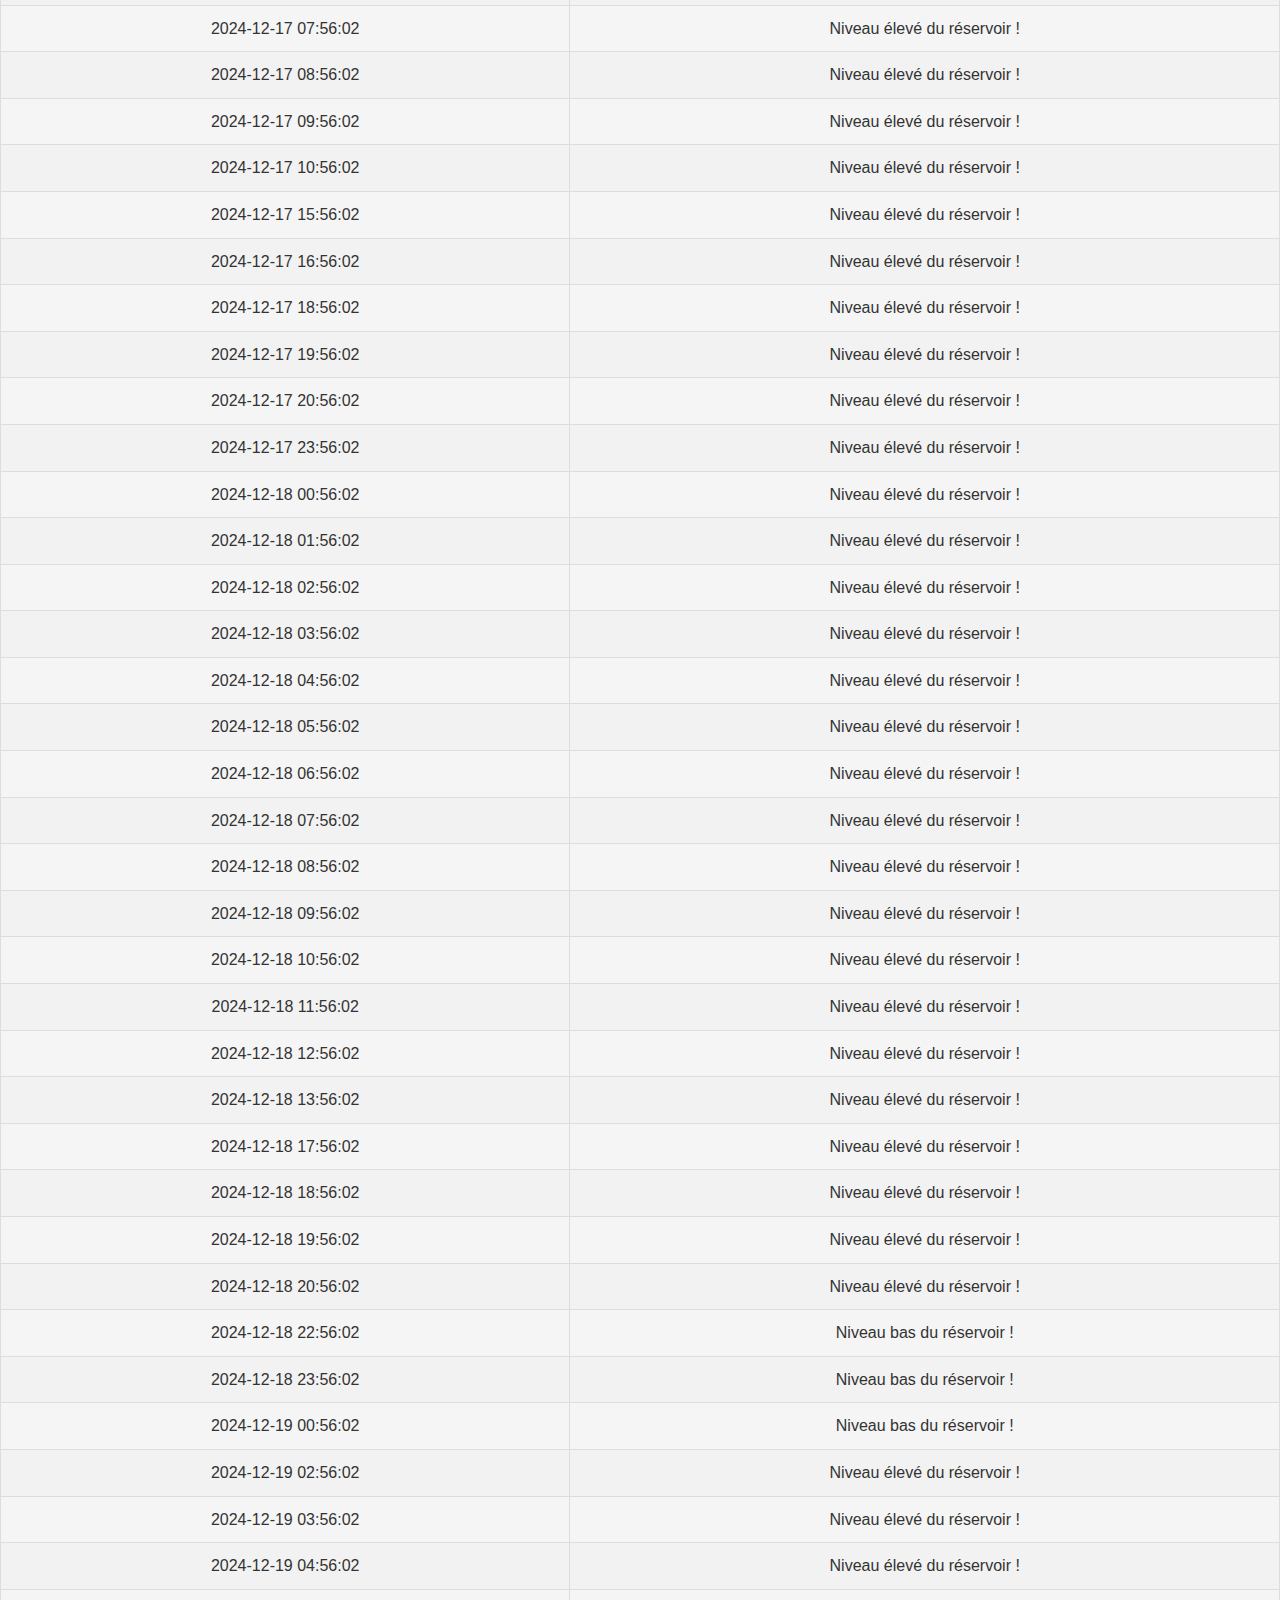
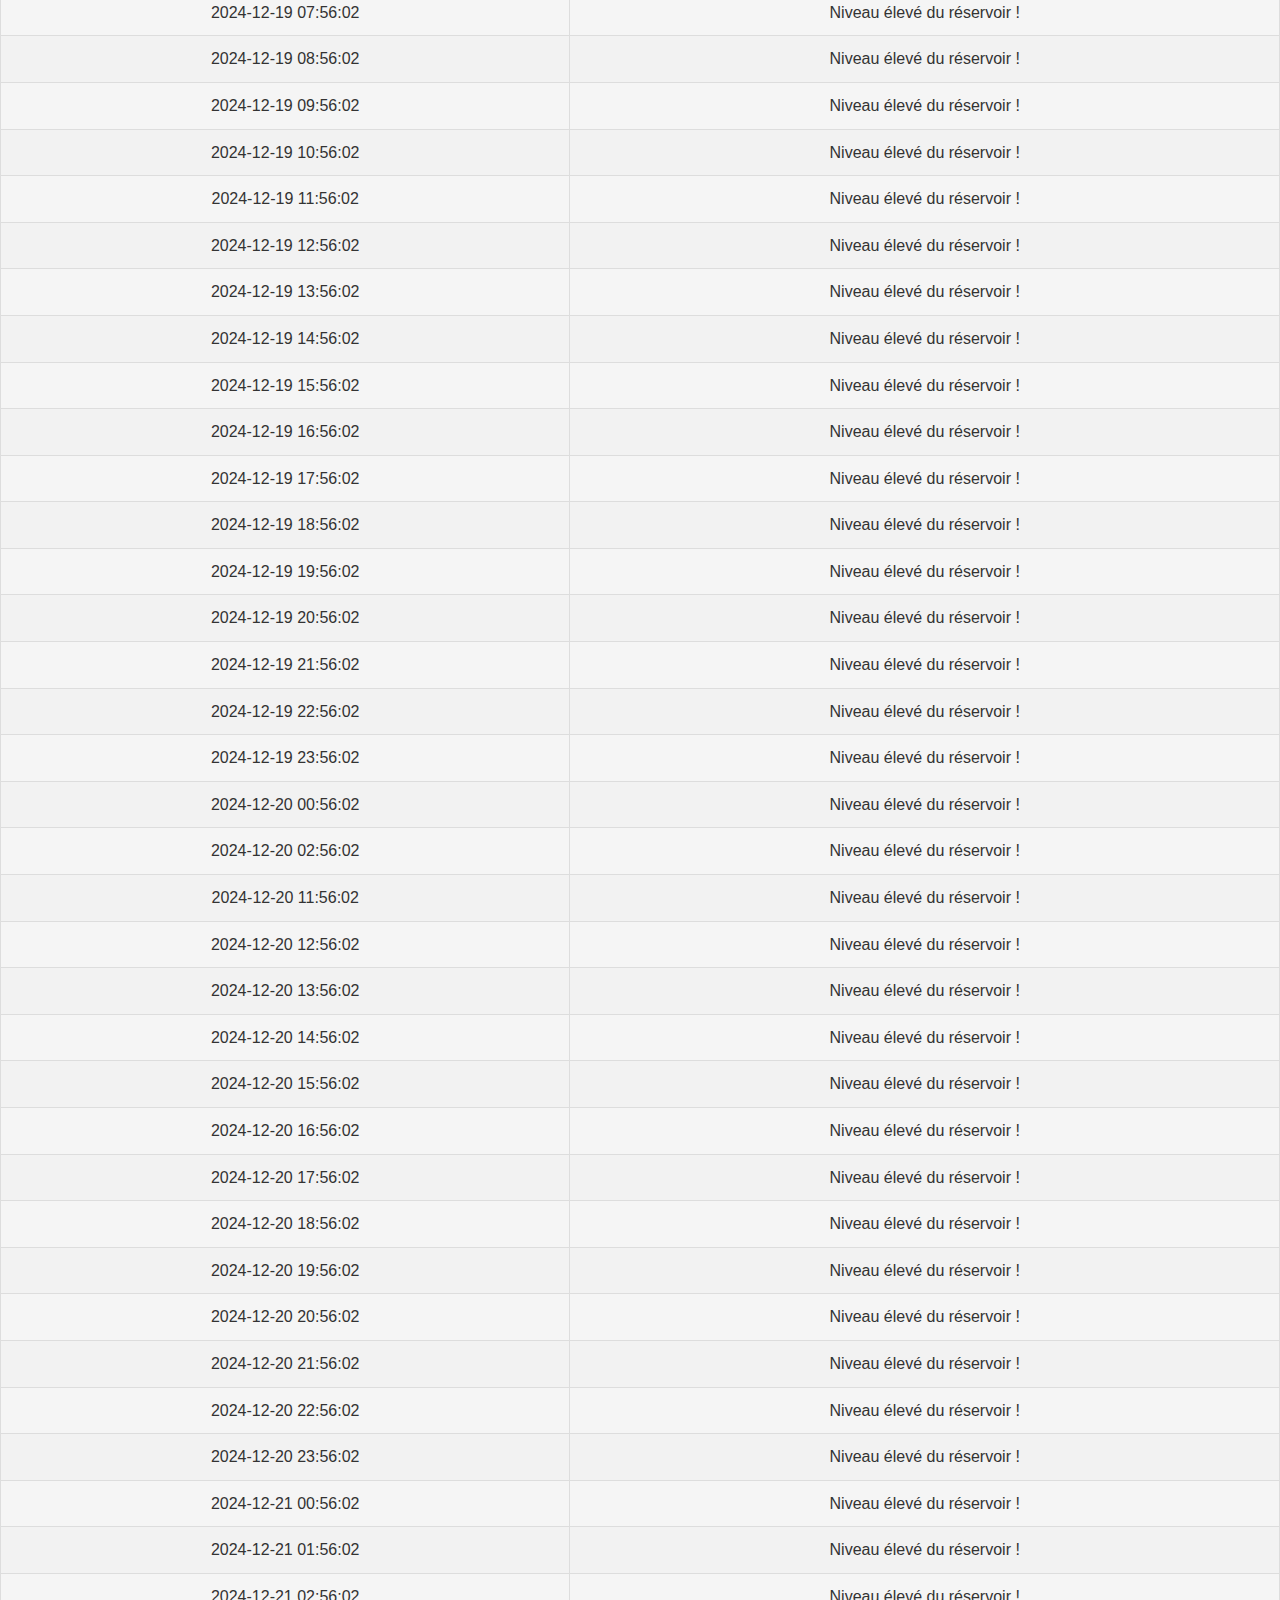
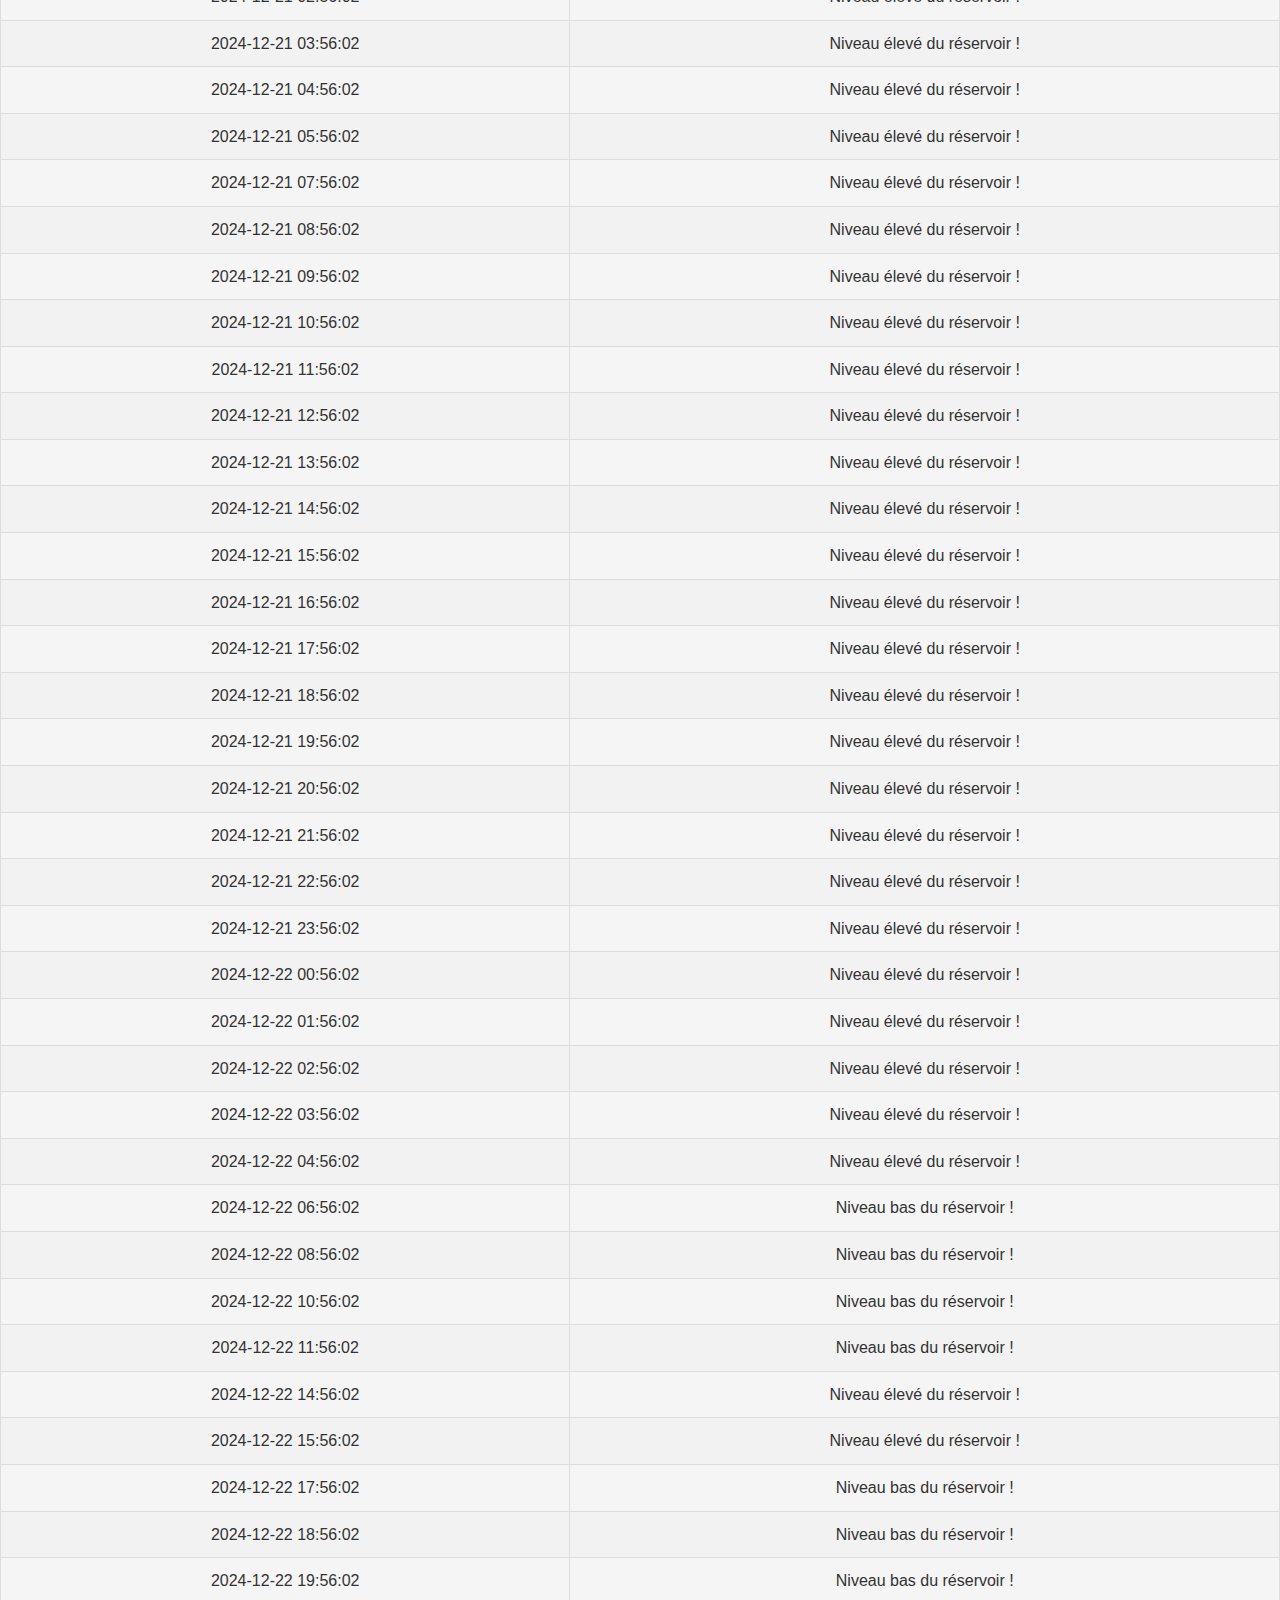
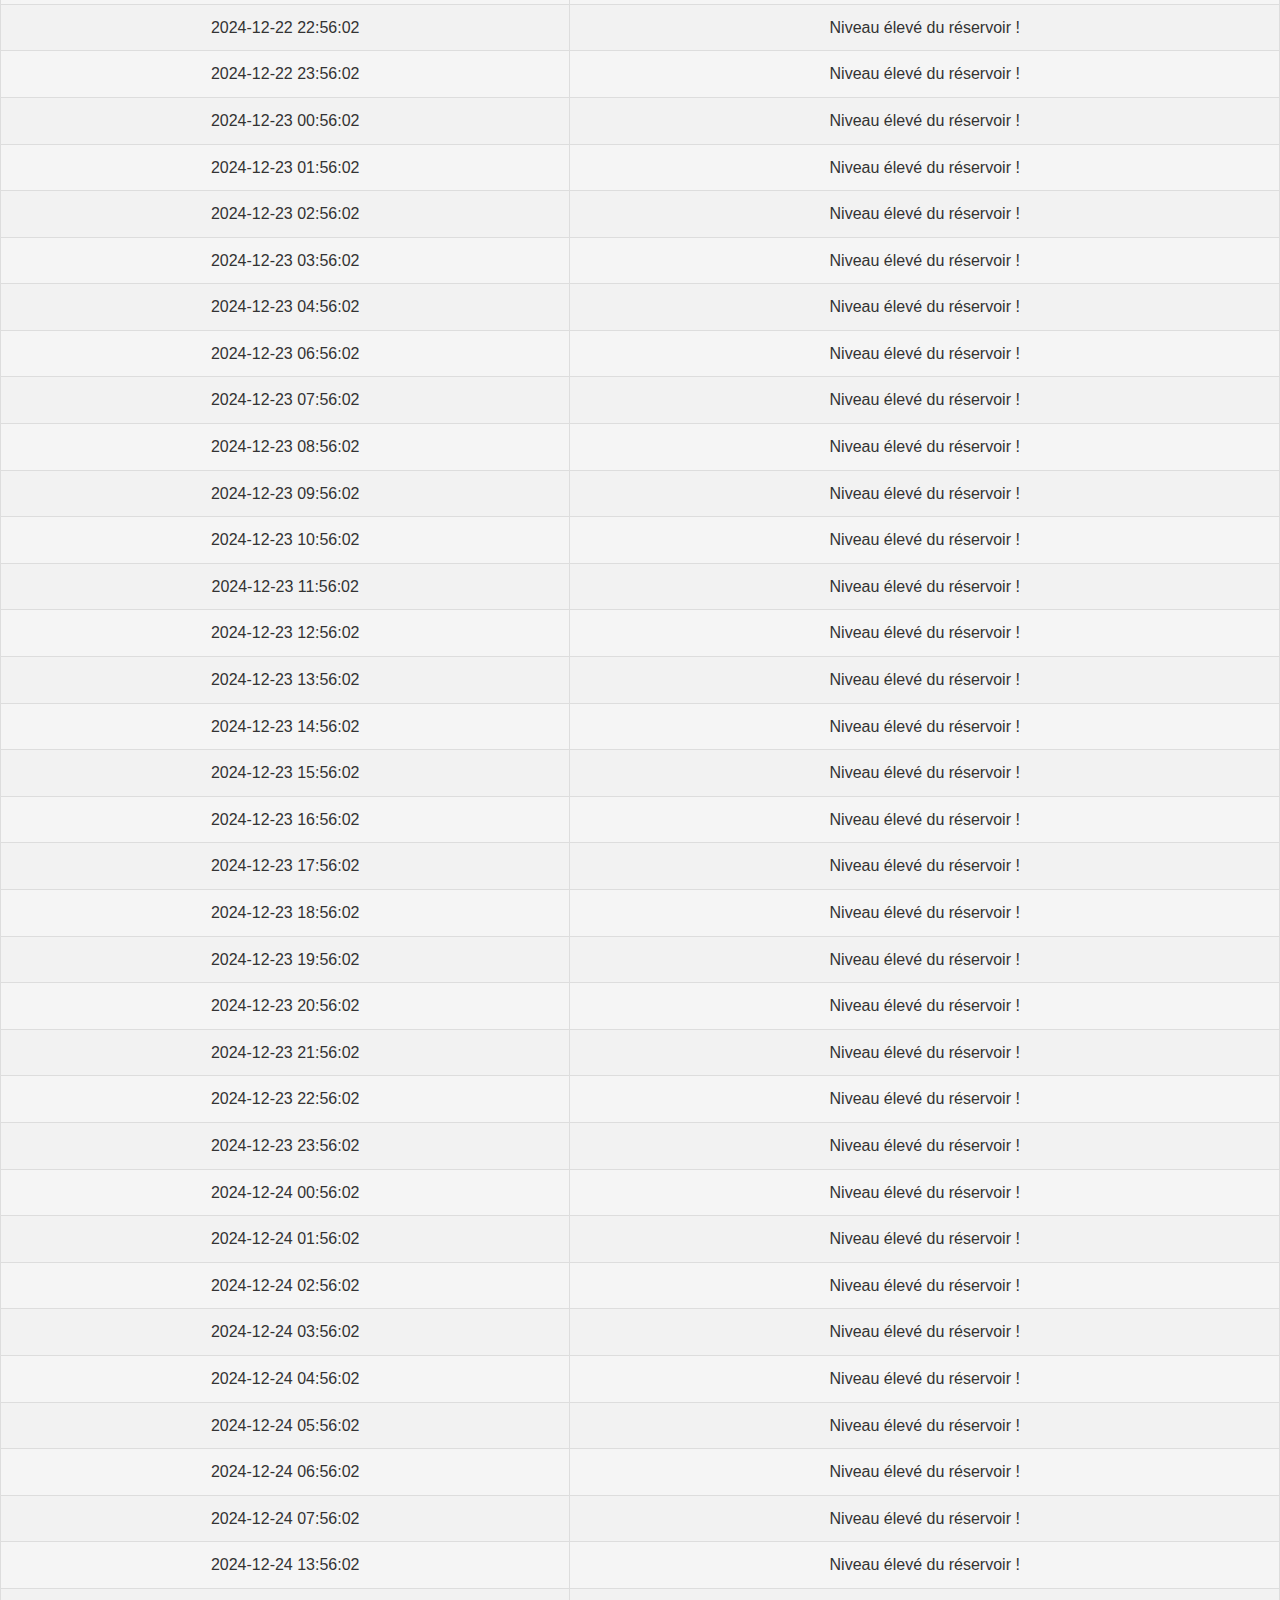
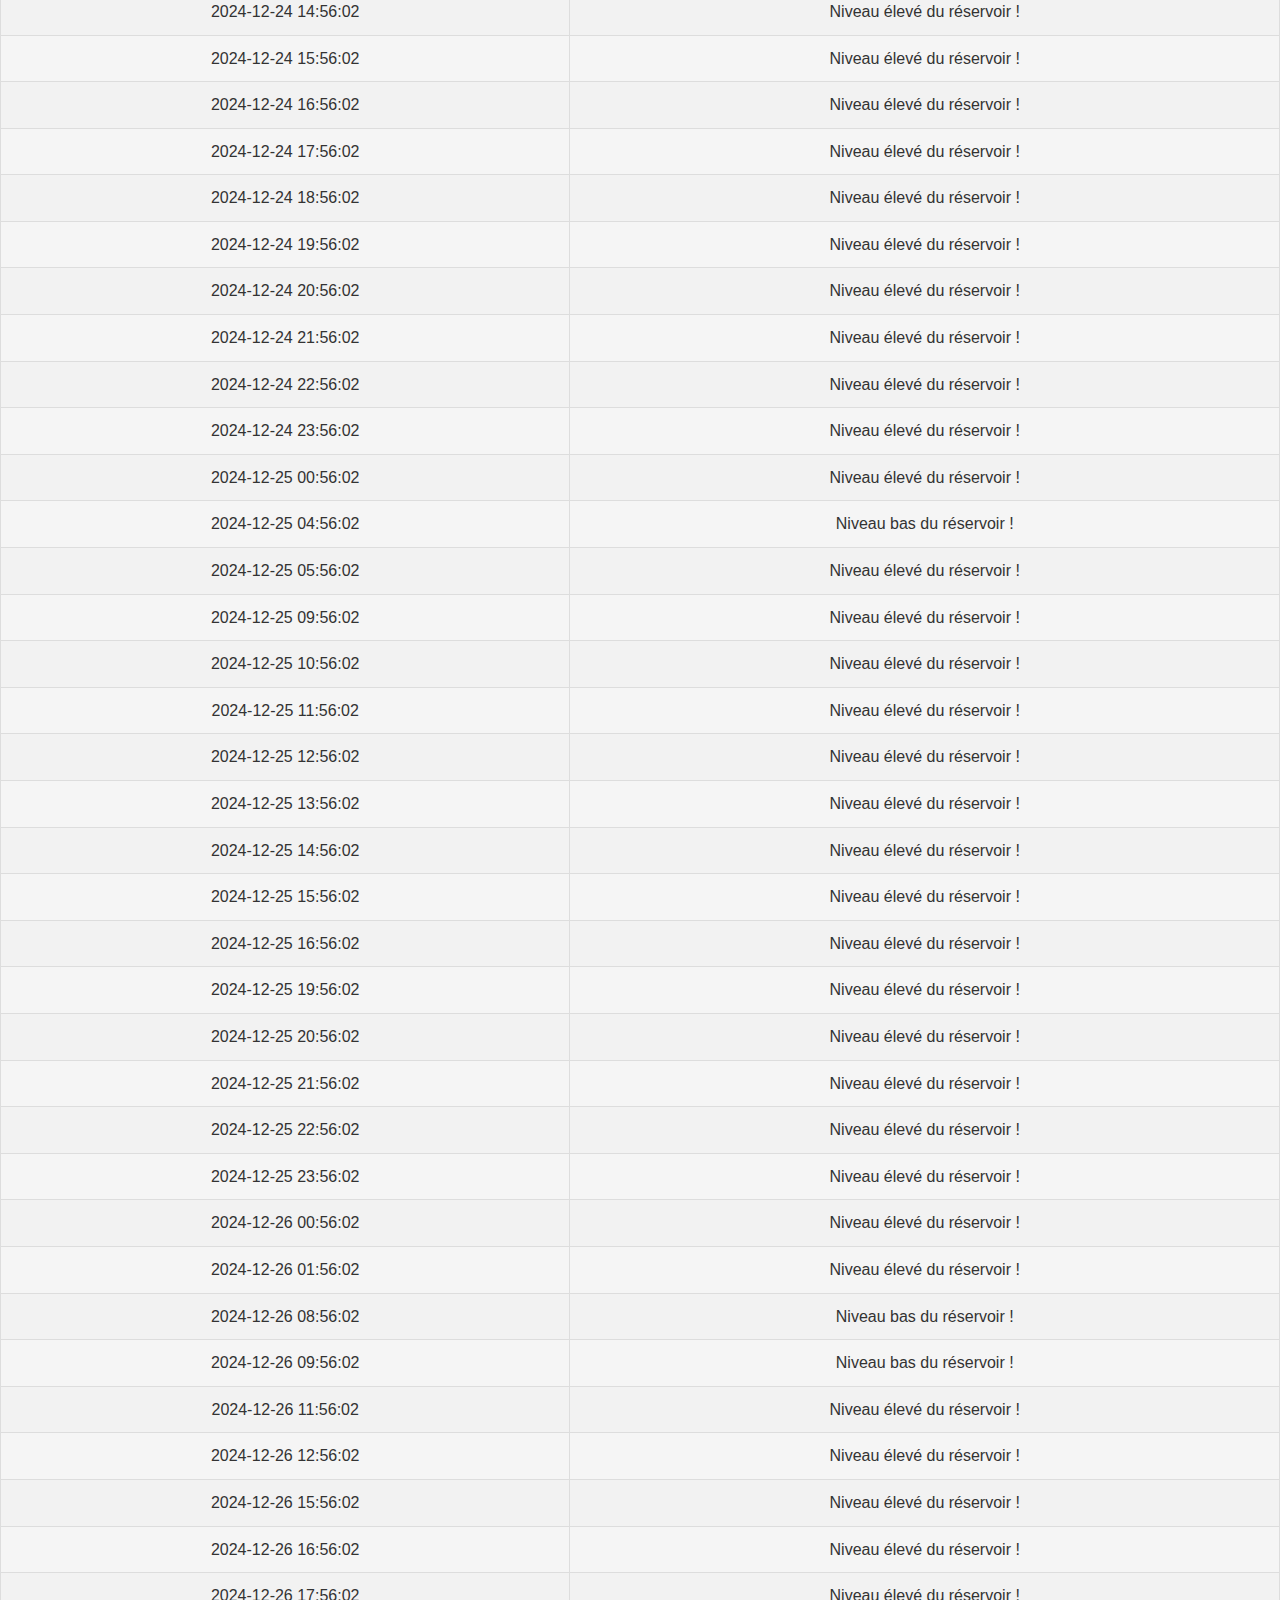
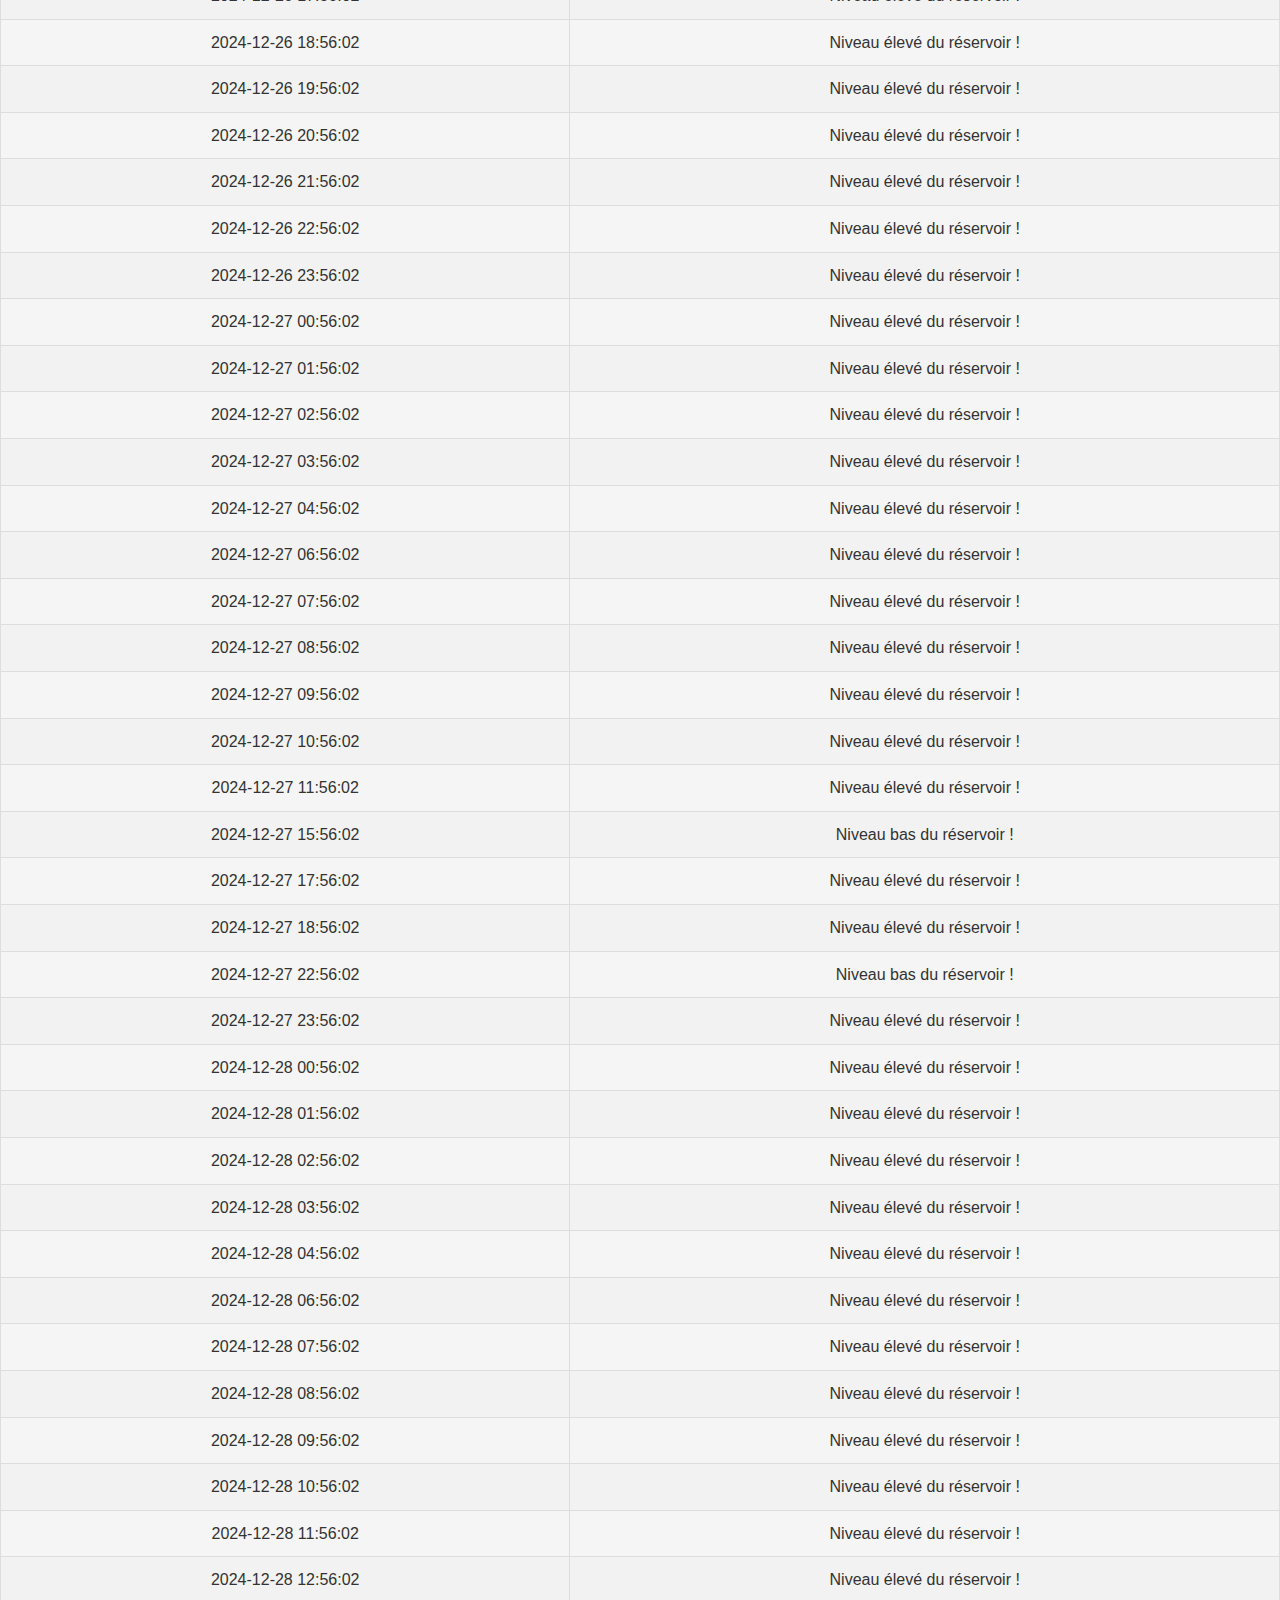
==== commit f381eb37: "first commit" ====
--- a/alerts.html
+++ b/alerts.html
@@ -4,15 +4,15 @@
     <meta charset="UTF-8">
     <meta name="viewport" content="width=device-width, initial-scale=1.0">
     <title>Alertes du Réservoir</title>
-    <link rel="stylesheet" href="style.css">
+    <link rel="stylesheet" href="style1.css">
 </head>
 <body>
     <div class="container">
-        <h1>Alertes du Réservoir</h1>
+        <h1 style="text-align: center;">Alertes du Réservoir</h1>
  <!-- Liens vers les autres pages -->
  <div class="links">
-    <a href="index.html">Statistiques</a>
-    <a href="consumption.html">Consommation</a>
+    <a href="index.html" class="button-link">Statistiques</a>
+    <a href="consumption.html" class="button-link">Consommation</a>
 </div>
         <!-- Sélecteur de jour -->
         <h2>Sélectionner un jour</h2>
@@ -80,5 +80,7 @@
             populateAlertsTable(alerts);
         });
     </script>
+    <script src="script.js"></script>
+
 </body>
 </html>
--- a/style1.css
+++ b/style1.css
@@ -0,0 +1,227 @@
+/* Styles généraux */
+body {
+    margin: 0;
+    font-family: 'Arial', sans-serif;
+    background-color: #f5f5f5;
+    color: #333;
+    line-height: 1.6;
+}
+
+/* En-tête */
+header {
+    background-color: #0056b3;
+    color: white;
+    padding: 20px 0;
+    text-align: center;
+    box-shadow: 0 2px 5px rgba(0, 0, 0, 0.2);
+}
+
+header h1 {
+    margin: 0;
+    font-size: 2.5em;
+}
+
+/* Menu de navigation */
+nav {
+    display: flex;
+    justify-content: center;
+    background: #004494;
+    padding: 10px 0;
+}
+
+nav a {
+    color: white;
+    text-decoration: none;
+    margin: 0 15px;
+    font-weight: bold;
+    padding: 10px 15px;
+    transition: background 0.3s ease, color 0.3s ease;
+}
+
+nav a:hover {
+    background: white;
+    color: #004494;
+    border-radius: 5px;
+}
+
+/* Contenu principal */
+main {
+    max-width: 1200px;
+    margin: 20px auto;
+    padding: 20px;
+    background: white;
+    border-radius: 10px;
+    box-shadow: 0 2px 10px rgba(0, 0, 0, 0.1);
+}
+
+/* Titres */
+h2 {
+    color: #0056b3;
+    font-size: 1.8em;
+    margin-bottom: 20px;
+}
+
+/* Boutons interactifs */
+button {
+    background-color: #0056b3;
+    color: white;
+    border: none;
+    padding: 10px 20px;
+    font-size: 1em;
+    border-radius: 5px;
+    cursor: pointer;
+    transition: background 0.3s ease, transform 0.2s ease;
+}
+
+button:hover {
+    background-color: #004494;
+    transform: scale(1.05);
+}
+
+/* Graphiques */
+#chart-container {
+    margin: 40px auto;
+    text-align: center;
+}
+
+canvas {
+    max-width: 100%;
+}
+
+/* Tableaux */
+table {
+    width: 100%;
+    border-collapse: collapse;
+    margin: 20px 0;
+    font-size: 1em;
+}
+
+table th, table td {
+    border: 1px solid #ddd;
+    padding: 10px;
+    text-align: center;
+}
+
+table th {
+    background-color: #0056b3;
+    color: white;
+}
+
+table tr:nth-child(even) {
+    background-color: #f2f2f2;
+}
+
+/* Alertes */
+.alert {
+    padding: 15px;
+    margin: 20px 0;
+    border-radius: 5px;
+    font-weight: bold;
+    display: flex;
+    align-items: center;
+}
+
+.alert.success {
+    background-color: #d4edda;
+    color: #155724;
+}
+
+.alert.warning {
+    background-color: #fff3cd;
+    color: #856404;
+}
+
+.alert.error {
+    background-color: #f8d7da;
+    color: #721c24;
+}
+
+/* Pied de page */
+footer {
+    text-align: center;
+    padding: 20px 0;
+    background-color: #004494;
+    color: white;
+    position: relative;
+    bottom: 0;
+    width: 100%;
+}
+
+footer p {
+    margin: 0;
+    font-size: 0.9em;
+}
+
+/* Interactions */
+nav a:hover,
+button:hover,
+.alert:hover {
+    transform: scale(1.05);
+    transition: 0.3s ease-in-out;
+}
+
+/* Responsivité */
+@media (max-width: 768px) {
+    header h1 {
+        font-size: 2em;
+    }
+
+    nav {
+        flex-wrap: wrap;
+    }
+
+    nav a {
+        margin: 5px;
+    }
+}
+/* Animation des titres */
+.hidden {
+    opacity: 0;
+    transform: translateY(20px);
+}
+
+.fade-in {
+    opacity: 1;
+    transform: translateY(0);
+    transition: opacity 0.8s ease, transform 0.8s ease;
+}
+/* Style de la cellule contenant les boutons */
+.links {
+    display: flex;
+    justify-content: center;
+    gap: 20px;
+    background-color: #007bff; /* Couleur bleu */
+    padding: 10px 20px;
+    border-radius: 10px; /* Bords arrondis */
+    box-shadow: 0 4px 6px rgba(0, 0, 0, 0.1); /* Ombre légère */
+    margin: 20px 0; /* Espacement avec les autres éléments */
+}
+
+/* Conteneur des boutons */
+.links {
+    display: flex;
+    justify-content: center;
+    gap: 20px; /* Espacement entre les boutons */
+    margin: 20px 0; /* Espacement avec les autres éléments */
+}
+
+/* Style des liens ressemblant à des boutons */
+.button-link {
+    text-decoration: none;
+    color: white;
+    font-size: 20px; /* Police plus grande */
+    font-weight: bold;
+    background-color: #007bff; /* Couleur bleu */
+    padding: 15px 30px; /* Taille du bouton */
+    border-radius: 10px; /* Bords arrondis */
+    box-shadow: 0 4px 6px rgba(0, 0, 0, 0.1); /* Ombre légère */
+    transition: background-color 0.3s ease, transform 0.2s ease;
+    text-align: center;
+    width: 200px; /* Largeur fixe pour des boutons uniformes */
+}
+
+/* Effet de survol */
+.button-link:hover {
+    background-color: #0056b3; /* Couleur plus foncée au survol */
+    transform: scale(1.1); /* Mise en avant légère */
+}
